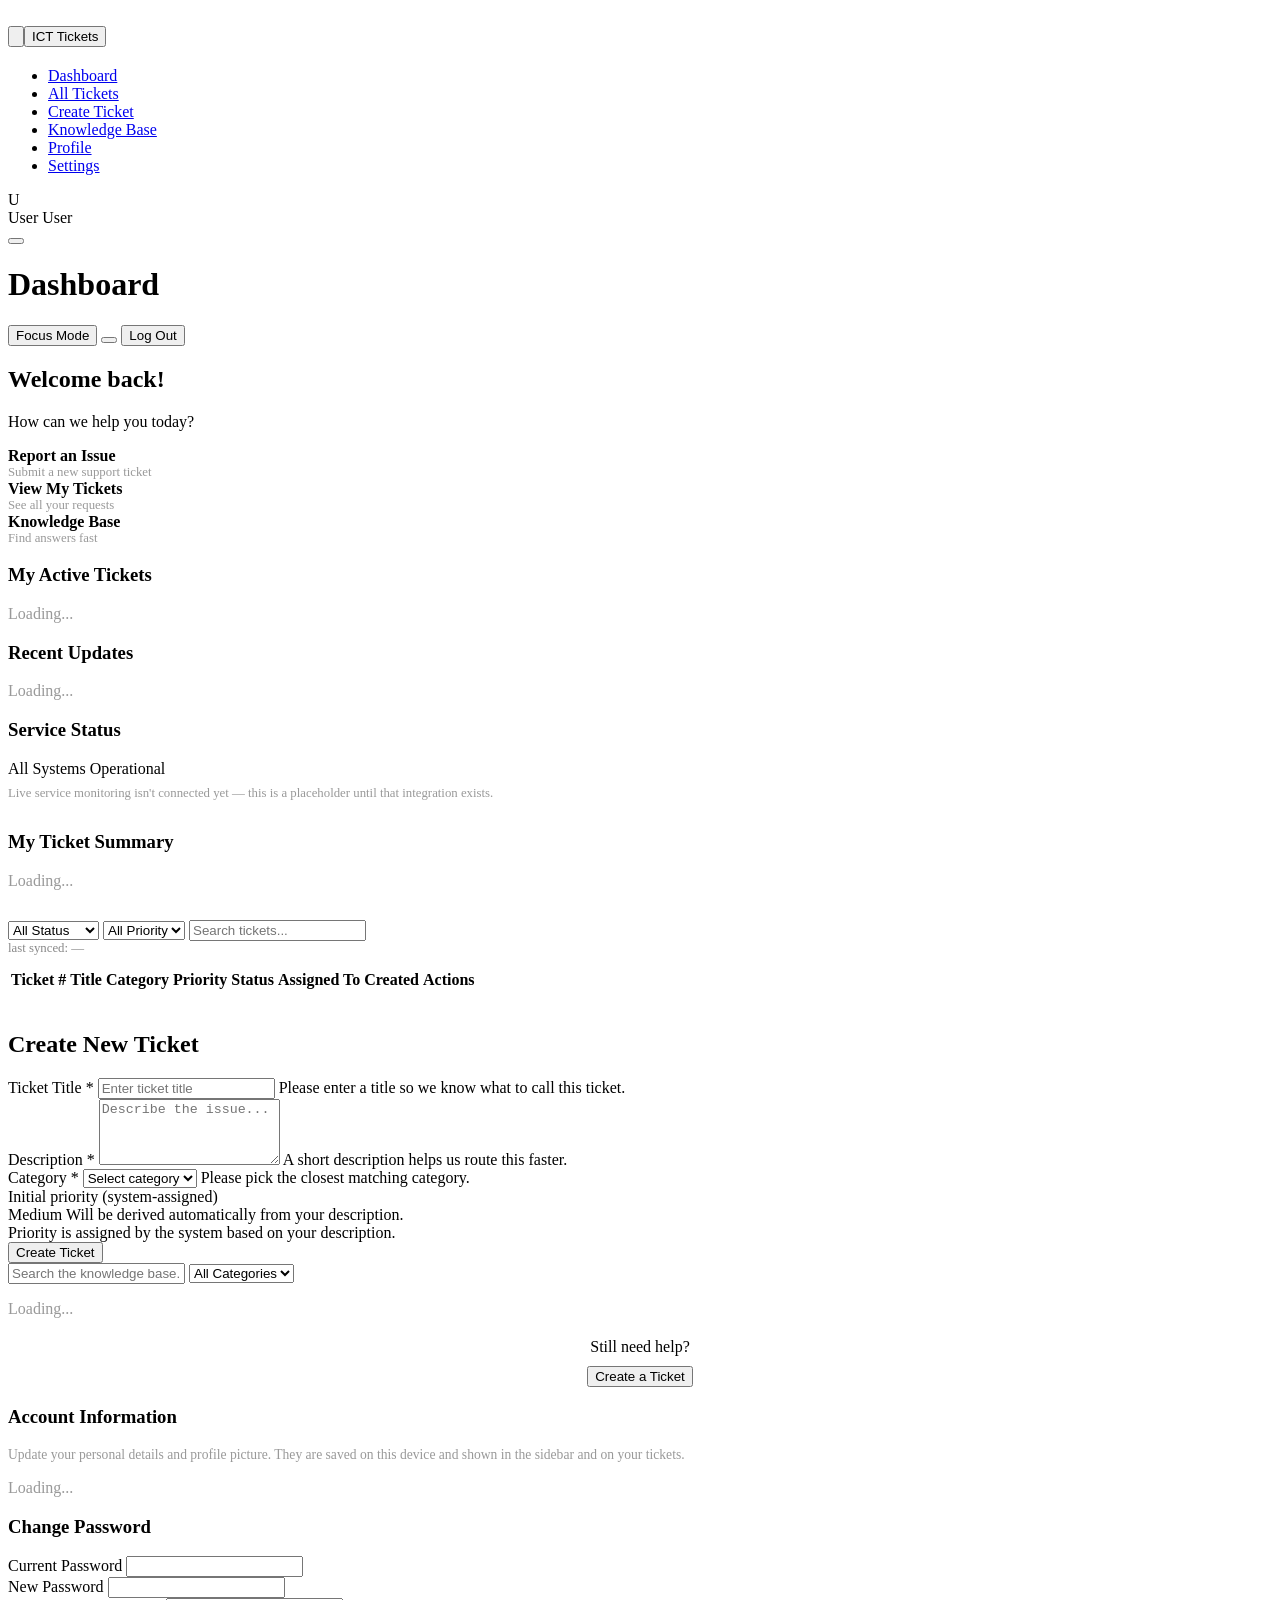
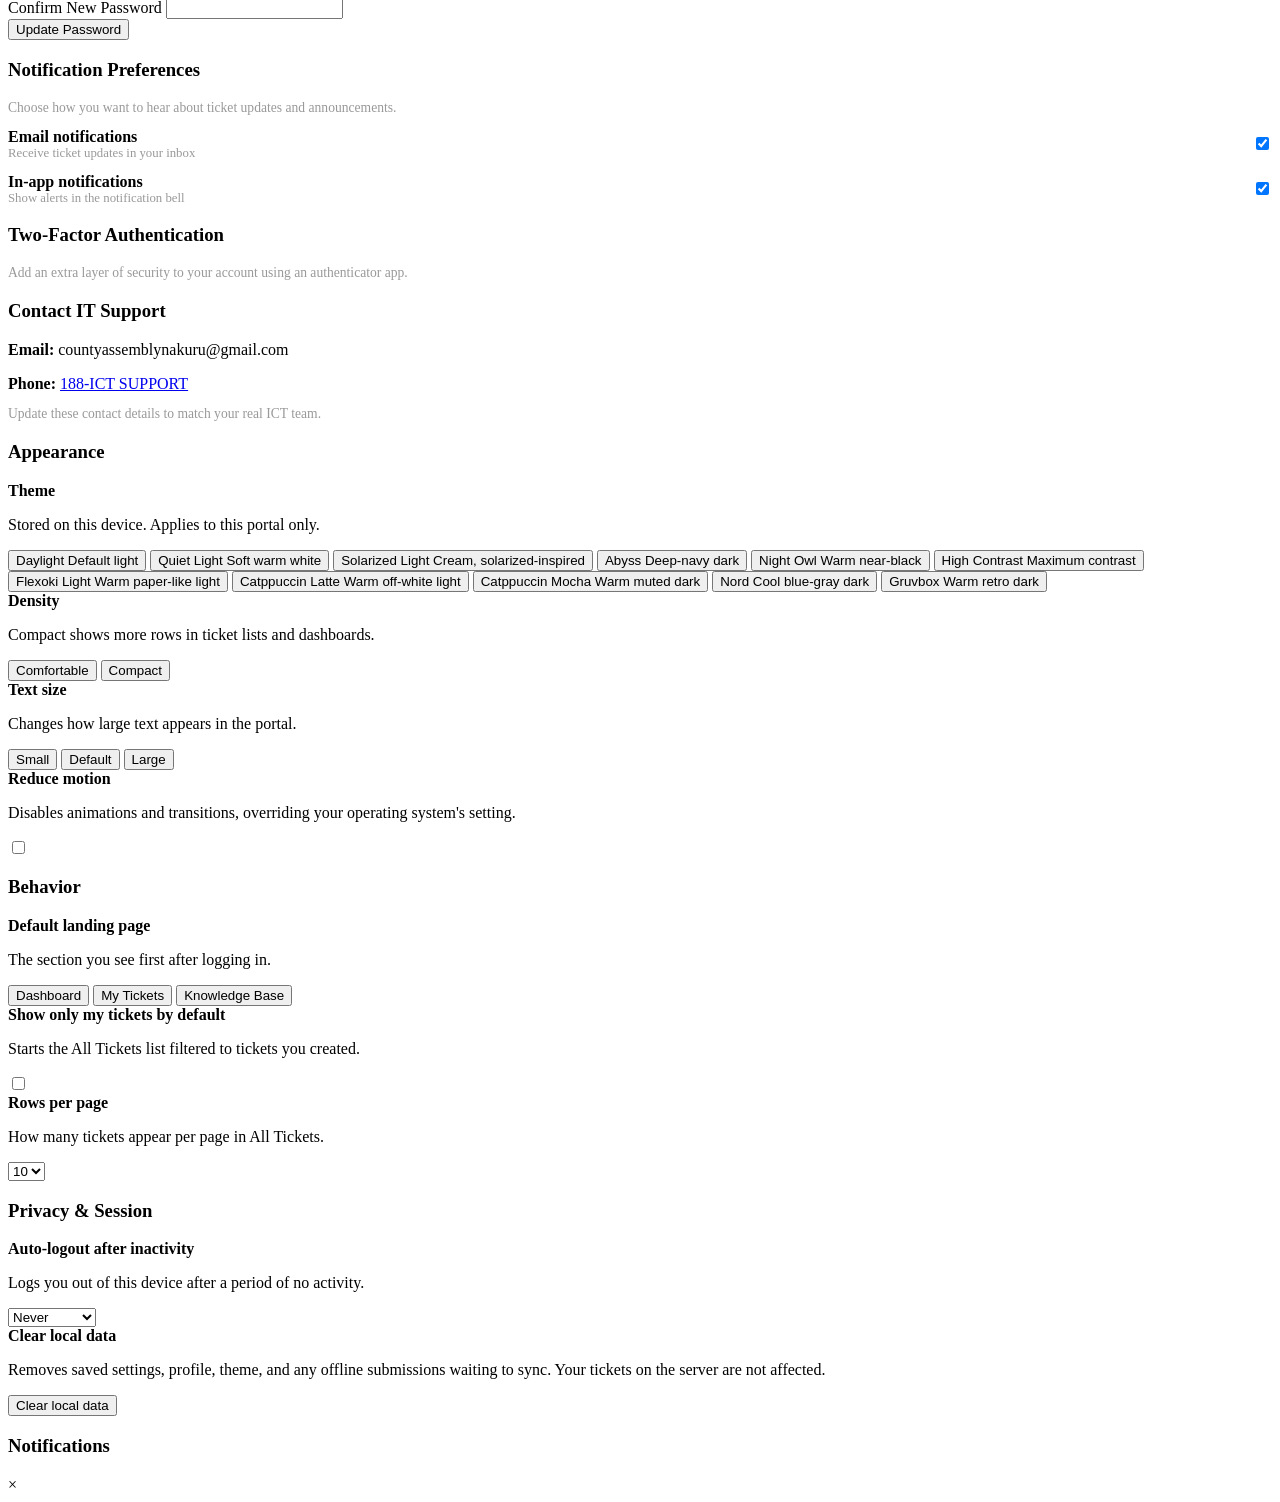
==== frontend/user/index.html @ a9d57839 "feat: update portal flows, branding, and security" ====
<!DOCTYPE html>
<html lang="en">
<head>
    <meta charset="UTF-8">
    <meta name="viewport" content="width=device-width, initial-scale=1.0">
    <title>ICT E-Ticketing System - User Portal</title>
    <link rel="icon" type="image/jpeg" href="/shared/assets/logo/county%20logo%20dark.jpg">
    <!-- IDLE — costs money when enabled (paid push provider). Runtime flag read
         by maybePushNotify() in user/js/app.js. False = no push, no network call. -->
    <script>window.__PUSH_ENABLED = false;</script>
    <link rel="stylesheet" href="/shared/css/style.css">
    <script>
        /* Pre-paint restore (FOUC guard): theme + sidebar state on <html>.
           No network, no layout work. SidebarManager syncs from here. */
        (function () {
            try {
                var el = document.documentElement;
                var t = localStorage.getItem('user_theme');
                if (!t) { var legacy = localStorage.getItem('theme'); if (legacy) { t = legacy; localStorage.setItem('user_theme', legacy); } }
                var themes = { 'daylight': 1, 'quiet-light': 1, 'solarized-light': 1, 'abyss': 1, 'night-owl': 1, 'high-contrast': 1, 'flexoki-light': 1, 'catppuccin-latte': 1, 'catppuccin-mocha': 1, 'nord': 1, 'gruvbox': 1 };
                var name = themes[t] ? t : (t === 'dark' ? 'abyss' : 'daylight');
                el.setAttribute('data-theme', name);
                if (name === 'abyss' || name === 'night-owl' || name === 'high-contrast' || name === 'catppuccin-mocha' || name === 'nord' || name === 'gruvbox') el.classList.add('dark-theme');
                var state = localStorage.getItem('sidebar:state');
                if (!state) {
                    if (localStorage.getItem('sidebarMode') === 'rail' || sessionStorage.getItem('sidebarCollapsed') === 'true') state = 'mini';
                    else state = 'expanded';
                }
                var small = window.matchMedia('(max-width: 768px)').matches;
                var midsize = !small && window.matchMedia('(max-width: 1024px)').matches;
                if (!small && (midsize || state === 'mini')) el.classList.add('sidebar-mini');
            } catch (e) {}
        })();
    </script>
    <script src="/vendor/qrcode.min.js"></script>
</head>
<body>
    <div id="offlineBanner" style="display:none;align-items:center;justify-content:center;gap:8px;padding:10px 16px;background:var(--danger,#dc2626);color:#ffffff;font-size:0.9rem;font-weight:500;" role="status">
        <i data-icon="wifi" aria-hidden="true" style="transform:rotate(180deg);"></i> You are offline — your ticket submission will be saved and sent when you reconnect.
    </div>
    <div id="sidebarBackdrop" class="sidebar-backdrop" aria-hidden="true"></div>
    <div class="app-container">
        <aside class="sidebar" id="sidebar" role="navigation" aria-label="Sidebar" tabindex="-1" data-brand="ict">
            <div class="sidebar-header">
                <h2><button id="toggleSidebar" class="sidebar-brand-toggle" type="button" aria-label="Toggle sidebar" aria-controls="sidebar" aria-expanded="false"><img class="sidebar-brand-logo" src="/shared/assets/logo/nakuru%20county%20logo.png" alt=""></button><button id="sidebarBrandLabel" class="sidebar-brand-label" type="button" aria-controls="sidebar" aria-expanded="false"><span>ICT Tickets</span></button></h2>
            </div>
            <nav class="sidebar-nav">
                <ul>
                    <li class="active" data-section="dashboard">
                        <a href="#/dashboard" aria-current="page"><i data-icon="chart-pie" aria-hidden="true"></i><span>Dashboard</span></a>
                    </li>
                    <li data-section="tickets">
                        <a href="#/tickets"><i data-icon="list" aria-hidden="true"></i><span>All Tickets</span></a>
                    </li>
                    <li data-section="create">
                        <a href="#/create"><i data-icon="plus-circle" aria-hidden="true"></i><span>Create Ticket</span></a>
                    </li>
                    <li data-section="knowledge">
                        <a href="#/knowledge"><i data-icon="book" aria-hidden="true"></i><span>Knowledge Base</span></a>
                    </li>
                    <li data-section="profile">
                        <a href="#/profile"><i data-icon="user" aria-hidden="true"></i><span>Profile</span></a>
                    </li>
                    <li data-section="settings">
                        <a href="#/settings"><i data-icon="sliders-h" aria-hidden="true"></i><span>Settings</span></a>
                    </li>
                </ul>
            </nav>
            <div class="sidebar-footer">
                <div class="sidebar-avatar" id="sidebarAvatar" aria-hidden="true">U</div>
                <div class="identity-text">
                    <span class="identity-name" id="sidebarUserName">User</span>
                    <span class="identity-role" id="sidebarUserRole">User</span>
                </div>
            </div>
        </aside>

        <main class="main-content">
            <header class="top-header">
                <div class="header-left">
                    <button id="toggleSidebarMobile" class="btn-icon header-menu-toggle" type="button" aria-label="Toggle navigation" aria-controls="sidebar" aria-expanded="false"><i data-icon="bars" aria-hidden="true"></i></button>
                    <h1 id="pageTitle">Dashboard</h1>
                </div>
                <div class="header-right">
                    <button class="btn-secondary btn-sm" id="focusModeToggleBtn" data-tooltip="Reduce visual clutter and motion">
                        <i data-icon="eye" aria-hidden="true"></i> Focus Mode
                    </button>
                    <button type="button" class="notification-badge" id="notificationBell" aria-label="Notifications" aria-haspopup="true" aria-expanded="false" data-tooltip="Notifications">
                        <i data-icon="bell" aria-hidden="true"></i>
                        <span class="badge" id="notificationBadge" style="display:none;">0</span>
                    </button>
                    <span class="visually-hidden" id="notificationA11yAnnounce" aria-live="polite"></span>
                    <button class="btn-secondary btn-sm" id="logoutBtn">
                        <i data-icon="sign-out-alt" aria-hidden="true"></i> Log Out
                    </button>
                </div>
            </header>

            <div class="notification-dropdown" id="notificationDropdown" style="display:none;" role="dialog" aria-modal="false" aria-labelledby="notificationTitle">
                <div class="notification-dropdown-header">
                    <span class="notification-title" id="notificationTitle">
                        Notifications
                        <span class="notification-unread-pill" id="notificationUnreadPill" hidden></span>
                    </span>
                    <button type="button" class="notification-header-action" id="markAllRead" onclick="app.markAllNotificationsRead()">Mark all read</button>
                </div>
                <div class="notification-tabs" aria-label="Filter notifications">
                    <button type="button" class="notification-tab" id="notificationTabAll" aria-pressed="true" data-filter="all" onclick="app.setNotificationFilter('all')">All</button>
                    <button type="button" class="notification-tab" id="notificationTabUnread" aria-pressed="false" data-filter="unread" onclick="app.setNotificationFilter('unread')">Unread <span class="notification-tab-count" id="notificationUnreadTabCount" hidden></span></button>
                </div>
                <div id="notificationList" aria-label="Notifications list"></div>
                <div class="notification-footer">
                    <span class="notification-last-synced" id="notificationLastSynced" hidden></span>
                </div>
            </div>

            <section id="dashboard" class="content-section active">
                <div class="welcome-banner">
                    <h2 id="welcomeMessage">Welcome back!</h2>
                    <p>How can we help you today?</p>
                </div>

                <div class="quick-actions">
                    <div class="quick-action-btn" id="quickReportIssue">
                        <i data-icon="plus-circle" aria-hidden="true"></i>
                        <div>
                            <strong>Report an Issue</strong>
                            <div style="font-size:0.8rem;color:#999;">Submit a new support ticket</div>
                        </div>
                    </div>
                    <div class="quick-action-btn" id="quickViewTickets">
                        <i data-icon="list" aria-hidden="true"></i>
                        <div>
                            <strong>View My Tickets</strong>
                            <div style="font-size:0.8rem;color:#999;">See all your requests</div>
                        </div>
                    </div>
                    <div class="quick-action-btn" id="quickKnowledgeBase">
                        <i data-icon="book" aria-hidden="true"></i>
                        <div>
                            <strong>Knowledge Base</strong>
                            <div style="font-size:0.8rem;color:#999;">Find answers fast</div>
                        </div>
                    </div>
                </div>

                <div class="personal-panels">
                    <div class="chart-card">
                        <h3>My Active Tickets</h3>
                        <div id="myActiveTickets">
                            <p style="color:#999;">Loading...</p>
                        </div>
                    </div>
                    <div class="chart-card">
                        <h3>Recent Updates</h3>
                        <div id="recentUpdates">
                            <p style="color:#999;">Loading...</p>
                        </div>
                    </div>
                </div>

                <div class="chart-card" style="margin-bottom:30px;">
                    <h3>Service Status</h3>
                    <div class="service-status-badge">
                        <span class="dot"></span> All Systems Operational
                    </div>
                    <p style="font-size:0.8rem;color:#999;margin-top:8px;">
                        Live service monitoring isn't connected yet — this is a placeholder until that integration exists.
                    </p>
                </div>

                <div class="chart-card" style="margin-bottom:30px;">
                    <h3>My Ticket Summary</h3>
                    <div id="myTicketSummary" style="margin-top:10px;color:#555;">
                        <p style="color:#999;">Loading...</p>
                    </div>
                </div>
            </section>

            <section id="tickets" class="content-section">
                <div class="section-header">
                    <div class="filter-controls">
                        <select id="statusFilter">
                            <option value="all">All Status</option>
                            <option value="open">Open</option>
                            <option value="in_progress">In Progress</option>
                            <option value="resolved">Resolved</option>
                        </select>
                        <select id="priorityFilter">
                            <option value="all">All Priority</option>
                            <option value="high">High</option>
                            <option value="medium">Medium</option>
                            <option value="low">Low</option>
                        </select>
                        <input type="text" id="searchTicket" placeholder="Search tickets...">
                    </div>
                </div>
                <div style="display:flex;align-items:center;gap:12px;margin-bottom:12px;flex-wrap:wrap;">
                    <span id="pendingBadge" style="display:none;align-items:center;gap:6px;padding:4px 10px;border-radius:var(--radius-sm,6px);background:var(--warning-light,#fef3c7);color:var(--warning-dark,#b45309);font-size:0.8rem;font-weight:600;"></span>
                    <span id="lastSynced" style="font-size:0.8rem;color:var(--text-muted,#888888);">last synced: —</span>
                </div>
                <div class="table-container">
                    <table class="ticket-table">
                        <thead>
                            <tr>
                                <th data-sort="ticket_number">Ticket # <i data-icon="sort" aria-hidden="true"></i></th>
                                <th data-sort="title">Title <i data-icon="sort" aria-hidden="true"></i></th>
                                <th data-sort="category">Category <i data-icon="sort" aria-hidden="true"></i></th>
                                <th data-sort="priority">Priority <i data-icon="sort" aria-hidden="true"></i></th>
                                <th data-sort="status">Status <i data-icon="sort" aria-hidden="true"></i></th>
                                <th data-sort="assigned_to">Assigned To <i data-icon="sort" aria-hidden="true"></i></th>
                                <th data-sort="created_at">Created <i data-icon="sort" aria-hidden="true"></i></th>
                                <th>Actions</th>
                            </tr>
                        </thead>
                        <tbody id="ticketTableBody"></tbody>
                    </table>
                </div>
                <div id="paginationControls" style="display:flex;justify-content:center;align-items:center;gap:15px;margin-top:20px;"></div>
            </section>

            <section id="create" class="content-section">
                <div class="create-ticket-form">
                    <h2>Create New Ticket</h2>
                    <form id="ticketForm">
                        <div class="form-group" id="titleGroup">
                            <label for="title">Ticket Title *</label>
                            <input type="text" id="title" required placeholder="Enter ticket title">
                            <span class="field-error">Please enter a title so we know what to call this ticket.</span>
                        </div>
                        <div class="form-group" id="descriptionGroup">
                            <label for="description">Description *</label>
                            <textarea id="description" required rows="4" placeholder="Describe the issue..."></textarea>
                            <span class="field-error">A short description helps us route this faster.</span>
                        </div>
                        <div class="form-row">
                            <div class="form-group" id="categoryGroup">
                                <label for="category">Category *</label>
                                <select id="category" required>
                                    <option value="">Select category</option>
                                </select>
                                <span class="field-error">Please pick the closest matching category.</span>
                            </div>
                            <div class="form-group" id="priorityDerivedGroup">
                                <label>Initial priority (system-assigned)</label>
                                <div id="priorityDerived" class="priority-derived" aria-live="polite">
                                    <span class="priority-badge medium">Medium</span>
                                    <span class="priority-derived-note">Will be derived automatically from your description.</span>
                                </div>
                                <span class="field-error">Priority is assigned by the system based on your description.</span>
                            </div>
                        </div>
                        <button type="submit" class="btn-primary">
                            <i data-icon="paper-plane" aria-hidden="true"></i> Create Ticket
                        </button>
                    </form>
                </div>
            </section>

            <section id="knowledge" class="content-section">
                <div class="section-header">
                    <div class="filter-controls">
                        <input type="text" id="kbSearch" placeholder="Search the knowledge base...">
                        <select id="kbCategoryFilter">
                            <option value="all">All Categories</option>
                            <option value="account">Account</option>
                            <option value="hardware">Hardware</option>
                            <option value="software">Software</option>
                            <option value="network">Network</option>
                            <option value="security">Security</option>
                        </select>
                    </div>
                </div>

                <div id="kbArticleList" class="personal-panels" style="grid-template-columns: 1fr;">
                    <p style="color:#999;">Loading...</p>
                </div>
                <div class="chart-card" style="text-align:center;margin-top:20px;">
                    <p style="margin-bottom:10px;">Still need help?</p>
                    <button class="btn-primary" onclick="app.switchSection('create')">
                        <i data-icon="plus-circle" aria-hidden="true"></i> Create a Ticket
                    </button>
                </div>
            </section>
            
            <section id="profile" class="content-section">
                <div class="personal-panels" style="grid-template-columns: 1fr 1fr;">
                    <div class="chart-card" style="grid-column:1 / -1;">
                        <h3>Account Information</h3>
                        <p style="font-size:0.85rem;color:#999;margin-bottom:14px;">Update your personal details and profile picture. They are saved on this device and shown in the sidebar and on your tickets.</p>
                        <div id="accountInfo"><p style="color:#999;">Loading...</p></div>
                    </div>
                    <div class="chart-card">
                        <h3>Change Password</h3>
                        <form id="passwordForm">
                            <div class="form-group password-field" data-password-field data-mode="enter">
                                <label for="currentPassword">Current Password</label>
                                <input type="password" id="currentPassword" required autocomplete="current-password">
                            </div>
                            <div class="form-group password-field" data-password-field data-mode="create" data-length="16">
                                <label for="newPassword">New Password</label>
                                <input type="password" id="newPassword" required minlength="8" autocomplete="new-password">
                            </div>
                            <div class="form-group password-field" data-password-field data-mode="confirm">
                                <label for="confirmPassword">Confirm New Password</label>
                                <input type="password" id="confirmPassword" required minlength="8" autocomplete="new-password">
                            </div>
                            <button type="submit" class="btn-primary">Update Password</button>
                        </form>
                    </div>
                <div class="chart-card">
                        <h3>Notification Preferences</h3>
                        <p style="font-size:0.85rem;color:#999;margin-bottom:12px;">Choose how you want to hear about ticket updates and announcements.</p>
                        <div style="display:flex;flex-direction:column;gap:12px;">
                            <label style="display:flex;justify-content:space-between;align-items:center;cursor:pointer;gap:12px;">
                                <span><strong>Email notifications</strong><div style="font-size:0.8rem;color:#999;">Receive ticket updates in your inbox</div></span>
                                <span class="toggle-switch"><input type="checkbox" id="prefEmail" checked><span class="slider"></span></span>
                            </label>
                            <label style="display:flex;justify-content:space-between;align-items:center;cursor:pointer;gap:12px;">
                                <span><strong>In-app notifications</strong><div style="font-size:0.8rem;color:#999;">Show alerts in the notification bell</div></span>
                                <span class="toggle-switch"><input type="checkbox" id="prefInApp" checked><span class="slider"></span></span>
                            </label>
                            <p id="prefSaveMsg" style="font-size:0.8rem;color:var(--success,#22c55e);display:none;">Preferences saved.</p>
                        </div>
                    </div>
                    <div class="chart-card">
                        <h3>Two-Factor Authentication</h3>
                        <div id="twofaPanel">
                            <p style="font-size:0.85rem;color:#999;margin-bottom:12px;">Add an extra layer of security to your account using an authenticator app.</p>
                            <div id="twofaState"></div>
                        </div>
                    </div>
                </div>
                
                <div class="chart-card">
                    <h3>Contact IT Support</h3>
                    <p style="margin-bottom:8px;"><strong>Email:</strong> countyassemblynakuru@gmail.com</p>
                    <p style="margin-bottom:8px;"><strong>Phone:</strong> <a href="tel:+254700000000">188-ICT SUPPORT</a></p>
                    <p style="color:#999;font-size:0.85rem;">Update these contact details to match your real ICT team.</p>
                </div>
            </section>

            <section id="settings" class="content-section">
                <div class="personal-panels" style="grid-template-columns: 1fr 1fr;">
                    <div class="chart-card" style="grid-column:1 / -1;">
                        <h3>Appearance</h3>
                        <div class="setting-group">
                            <div class="setting-row setting-row-stack">
                            <div class="setting-label">
                                <strong>Theme</strong>
                                <p>Stored on this device. Applies to this portal only.</p>
                            </div>
                            <div class="theme-picker" id="themeControl" role="radiogroup" aria-label="Theme">
                                <button type="button" class="theme-card" role="radio" data-theme="daylight" aria-checked="false">
                                    <span class="tc-preview" aria-hidden="true">
                                        <span class="tc-swatch tc-swatch-surface"></span>
                                        <span class="tc-swatch tc-swatch-text"></span>
                                        <span class="tc-swatch tc-swatch-accent"></span>
                                    </span>
                                    <span class="tc-name">Daylight</span>
                                    <span class="tc-desc">Default light</span>
                                </button>
                                <button type="button" class="theme-card" role="radio" data-theme="quiet-light" aria-checked="false">
                                    <span class="tc-preview" aria-hidden="true">
                                        <span class="tc-swatch tc-swatch-surface"></span>
                                        <span class="tc-swatch tc-swatch-text"></span>
                                        <span class="tc-swatch tc-swatch-accent"></span>
                                    </span>
                                    <span class="tc-name">Quiet Light</span>
                                    <span class="tc-desc">Soft warm white</span>
                                </button>
                                <button type="button" class="theme-card" role="radio" data-theme="solarized-light" aria-checked="false">
                                    <span class="tc-preview" aria-hidden="true">
                                        <span class="tc-swatch tc-swatch-surface"></span>
                                        <span class="tc-swatch tc-swatch-text"></span>
                                        <span class="tc-swatch tc-swatch-accent"></span>
                                    </span>
                                    <span class="tc-name">Solarized Light</span>
                                    <span class="tc-desc">Cream, solarized-inspired</span>
                                </button>
                                <button type="button" class="theme-card" role="radio" data-theme="abyss" aria-checked="false">
                                    <span class="tc-preview" aria-hidden="true">
                                        <span class="tc-swatch tc-swatch-surface"></span>
                                        <span class="tc-swatch tc-swatch-text"></span>
                                        <span class="tc-swatch tc-swatch-accent"></span>
                                    </span>
                                    <span class="tc-name">Abyss</span>
                                    <span class="tc-desc">Deep-navy dark</span>
                                </button>
                                <button type="button" class="theme-card" role="radio" data-theme="night-owl" aria-checked="false">
                                    <span class="tc-preview" aria-hidden="true">
                                        <span class="tc-swatch tc-swatch-surface"></span>
                                        <span class="tc-swatch tc-swatch-text"></span>
                                        <span class="tc-swatch tc-swatch-accent"></span>
                                    </span>
                                    <span class="tc-name">Night Owl</span>
                                    <span class="tc-desc">Warm near-black</span>
                                </button>
                                <button type="button" class="theme-card" role="radio" data-theme="high-contrast" aria-checked="false">
                                    <span class="tc-preview" aria-hidden="true">
                                        <span class="tc-swatch tc-swatch-surface"></span>
                                        <span class="tc-swatch tc-swatch-text"></span>
                                        <span class="tc-swatch tc-swatch-accent"></span>
                                    </span>
                                    <span class="tc-name">High Contrast</span>
                                    <span class="tc-desc">Maximum contrast</span>
                                </button>
                                <button type="button" class="theme-card" role="radio" data-theme="flexoki-light" aria-checked="false">
                                    <span class="tc-preview" aria-hidden="true">
                                        <span class="tc-swatch tc-swatch-surface"></span>
                                        <span class="tc-swatch tc-swatch-text"></span>
                                        <span class="tc-swatch tc-swatch-accent"></span>
                                    </span>
                                    <span class="tc-name">Flexoki Light</span>
                                    <span class="tc-desc">Warm paper-like light</span>
                                </button>
                                <button type="button" class="theme-card" role="radio" data-theme="catppuccin-latte" aria-checked="false">
                                    <span class="tc-preview" aria-hidden="true">
                                        <span class="tc-swatch tc-swatch-surface"></span>
                                        <span class="tc-swatch tc-swatch-text"></span>
                                        <span class="tc-swatch tc-swatch-accent"></span>
                                    </span>
                                    <span class="tc-name">Catppuccin Latte</span>
                                    <span class="tc-desc">Warm off-white light</span>
                                </button>
                                <button type="button" class="theme-card" role="radio" data-theme="catppuccin-mocha" aria-checked="false">
                                    <span class="tc-preview" aria-hidden="true">
                                        <span class="tc-swatch tc-swatch-surface"></span>
                                        <span class="tc-swatch tc-swatch-text"></span>
                                        <span class="tc-swatch tc-swatch-accent"></span>
                                    </span>
                                    <span class="tc-name">Catppuccin Mocha</span>
                                    <span class="tc-desc">Warm muted dark</span>
                                </button>
                                <button type="button" class="theme-card" role="radio" data-theme="nord" aria-checked="false">
                                    <span class="tc-preview" aria-hidden="true">
                                        <span class="tc-swatch tc-swatch-surface"></span>
                                        <span class="tc-swatch tc-swatch-text"></span>
                                        <span class="tc-swatch tc-swatch-accent"></span>
                                    </span>
                                    <span class="tc-name">Nord</span>
                                    <span class="tc-desc">Cool blue-gray dark</span>
                                </button>
                                <button type="button" class="theme-card" role="radio" data-theme="gruvbox" aria-checked="false">
                                    <span class="tc-preview" aria-hidden="true">
                                        <span class="tc-swatch tc-swatch-surface"></span>
                                        <span class="tc-swatch tc-swatch-text"></span>
                                        <span class="tc-swatch tc-swatch-accent"></span>
                                    </span>
                                    <span class="tc-name">Gruvbox</span>
                                    <span class="tc-desc">Warm retro dark</span>
                                </button>
                            </div>
                        </div>
                            <div class="setting-row">
                                <div class="setting-label">
                                    <strong>Density</strong>
                                    <p>Compact shows more rows in ticket lists and dashboards.</p>
                                </div>
                                <div class="setting-control">
                                    <div class="segmented" id="densityControl" role="radiogroup" aria-label="Density">
                                        <button type="button" role="radio" aria-checked="true" data-value="comfortable">Comfortable</button>
                                        <button type="button" role="radio" aria-checked="false" data-value="compact">Compact</button>
                                    </div>
                                </div>
                            </div>
                            <div class="setting-row">
                                <div class="setting-label">
                                    <strong>Text size</strong>
                                    <p>Changes how large text appears in the portal.</p>
                                </div>
                                <div class="setting-control">
                                    <div class="segmented" id="textSizeControl" role="radiogroup" aria-label="Text size">
                                        <button type="button" role="radio" aria-checked="false" data-value="small">Small</button>
                                        <button type="button" role="radio" aria-checked="true" data-value="default">Default</button>
                                        <button type="button" role="radio" aria-checked="false" data-value="large">Large</button>
                                    </div>
                                </div>
                            </div>
                            <div class="setting-row">
                                <div class="setting-label">
                                    <strong>Reduce motion</strong>
                                    <p>Disables animations and transitions, overriding your operating system's setting.</p>
                                </div>
                                <div class="setting-control">
                                    <label class="toggle-switch" title="Reduce motion">
                                        <input type="checkbox" id="reduceMotionToggle" aria-label="Reduce motion">
                                        <span class="slider"></span>
                                    </label>
                                </div>
                            </div>
                        </div>
                    </div>
                    <div class="chart-card">
                        <h3>Behavior</h3>
                        <div class="setting-group">
                            <div class="setting-row">
                                <div class="setting-label">
                                    <strong>Default landing page</strong>
                                    <p>The section you see first after logging in.</p>
                                </div>
                                <div class="setting-control">
                                    <div class="segmented" id="landingControl" role="radiogroup" aria-label="Default landing page">
                                        <button type="button" role="radio" aria-checked="true" data-value="dashboard">Dashboard</button>
                                        <button type="button" role="radio" aria-checked="false" data-value="tickets">My Tickets</button>
                                        <button type="button" role="radio" aria-checked="false" data-value="knowledge">Knowledge Base</button>
                                    </div>
                                </div>
                            </div>
                            <div class="setting-row">
                                <div class="setting-label">
                                    <strong>Show only my tickets by default</strong>
                                    <p>Starts the All Tickets list filtered to tickets you created.</p>
                                </div>
                                <div class="setting-control">
                                    <label class="toggle-switch" title="Show only my tickets by default">
                                        <input type="checkbox" id="myTicketsToggle" aria-label="Show only my tickets by default">
                                        <span class="slider"></span>
                                    </label>
                                </div>
                            </div>
                            <div class="setting-row">
                                <div class="setting-label">
                                    <strong>Rows per page</strong>
                                    <p>How many tickets appear per page in All Tickets.</p>
                                </div>
                                <div class="setting-control">
                                    <select id="pageSizeSelect" aria-label="Rows per page">
                                        <option value="10">10</option>
                                        <option value="25">25</option>
                                        <option value="50">50</option>
                                    </select>
                                </div>
                            </div>
                        </div>
                    </div>
                    <div class="chart-card">
                        <h3>Privacy &amp; Session</h3>
                        <div class="setting-group">
                            <div class="setting-row">
                                <div class="setting-label">
                                    <strong>Auto-logout after inactivity</strong>
                                    <p>Logs you out of this device after a period of no activity.</p>
                                </div>
                                <div class="setting-control">
                                    <select id="idleLogoutSelect" aria-label="Auto-logout after inactivity">
                                        <option value="0">Never</option>
                                        <option value="15">15 minutes</option>
                                        <option value="30">30 minutes</option>
                                        <option value="60">1 hour</option>
                                    </select>
                                </div>
                            </div>
                            <div class="setting-row">
                                <div class="setting-label">
                                    <strong>Clear local data</strong>
                                    <p>Removes saved settings, profile, theme, and any offline submissions waiting to sync. Your tickets on the server are not affected.</p>
                                </div>
                                <div class="setting-control">
                                    <button type="button" class="btn-danger-outline" id="clearLocalDataBtn">
                                        <i data-icon="trash" aria-hidden="true"></i> Clear local data
                                    </button>
                                </div>
                            </div>
                        </div>
                    </div>
                    <div class="chart-card">
                        <h3>Notifications</h3>
                        <div id="notificationPrefs" data-notification-prefs></div>
                    </div>
                </div>
            </section>

        </main>
    </div>

    

    <div id="ticketDetailModal" class="modal">
        <div class="modal-content" style="max-width:600px;">
            <span class="close" id="closeTicketDetail" aria-label="Close" role="button" tabindex="0">&times;</span>
            <div id="ticketDetailBody">
                <!-- populated dynamically -->
            </div>
        </div>
    </div>
    <script src="/shared/js/api.js"></script>
    <script src="/shared/js/events.js"></script>
    <script src="/shared/js/icons.js"></script>
    <script src="/shared/js/password-field.js"></script>
    <script src="/shared/js/notification-prefs.js"></script>
    <script src="/shared/js/offline-db.js"></script>
    <script src="/shared/js/sidebar.js"></script>
    <script src="/shared/js/session-dialog.js"></script>
    <script src="/user/js/app.js"></script>
    <script>
        // Register the offline-capability service worker. Scope '/' is honoured
        // because the backend sends Service-Worker-Allowed: / for sw.js.
        if ('serviceWorker' in navigator) {
            navigator.serviceWorker.register('/user/sw.js', { scope: '/' }).catch(function (error) {
                // Non-fatal: the portal works online regardless; offline queueing
                // still functions because the page catches network errors itself.
                console.warn('Service worker registration failed:', error);
            });
        }
    </script>
</body>
</html>
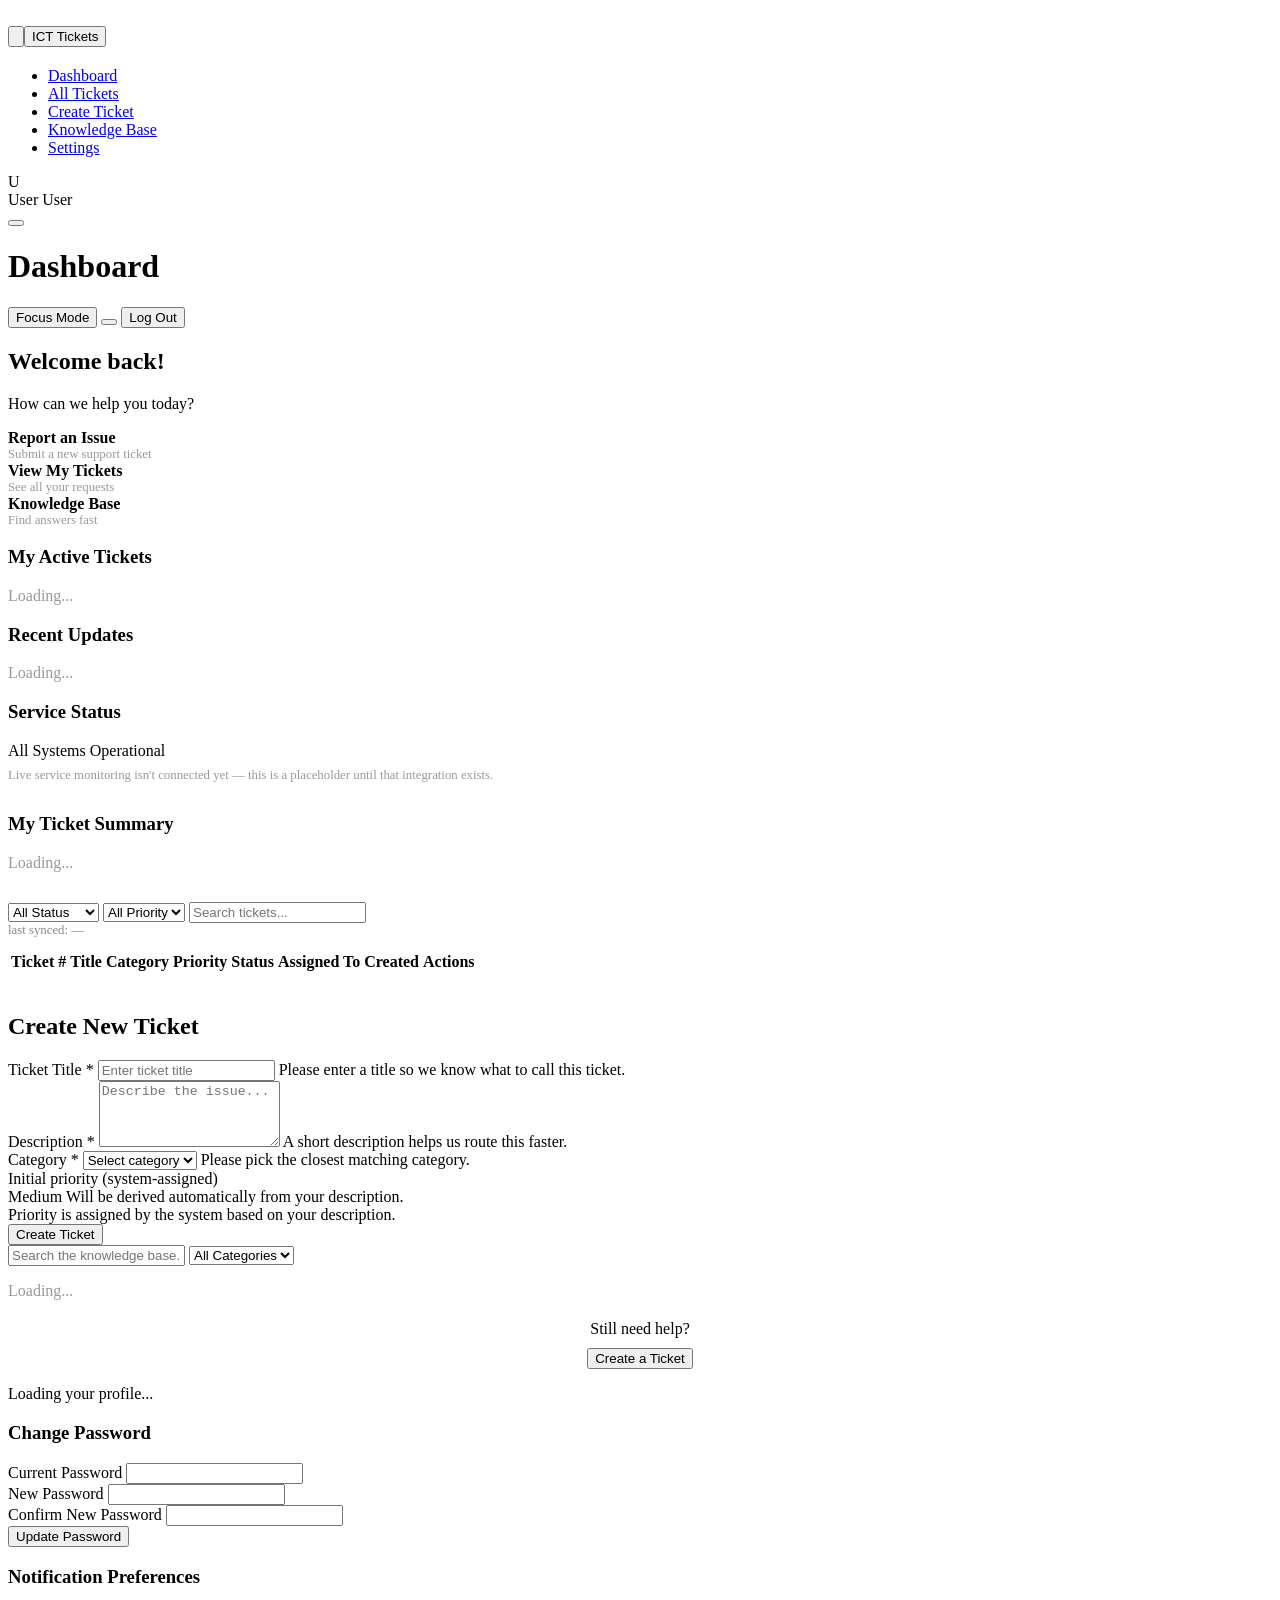
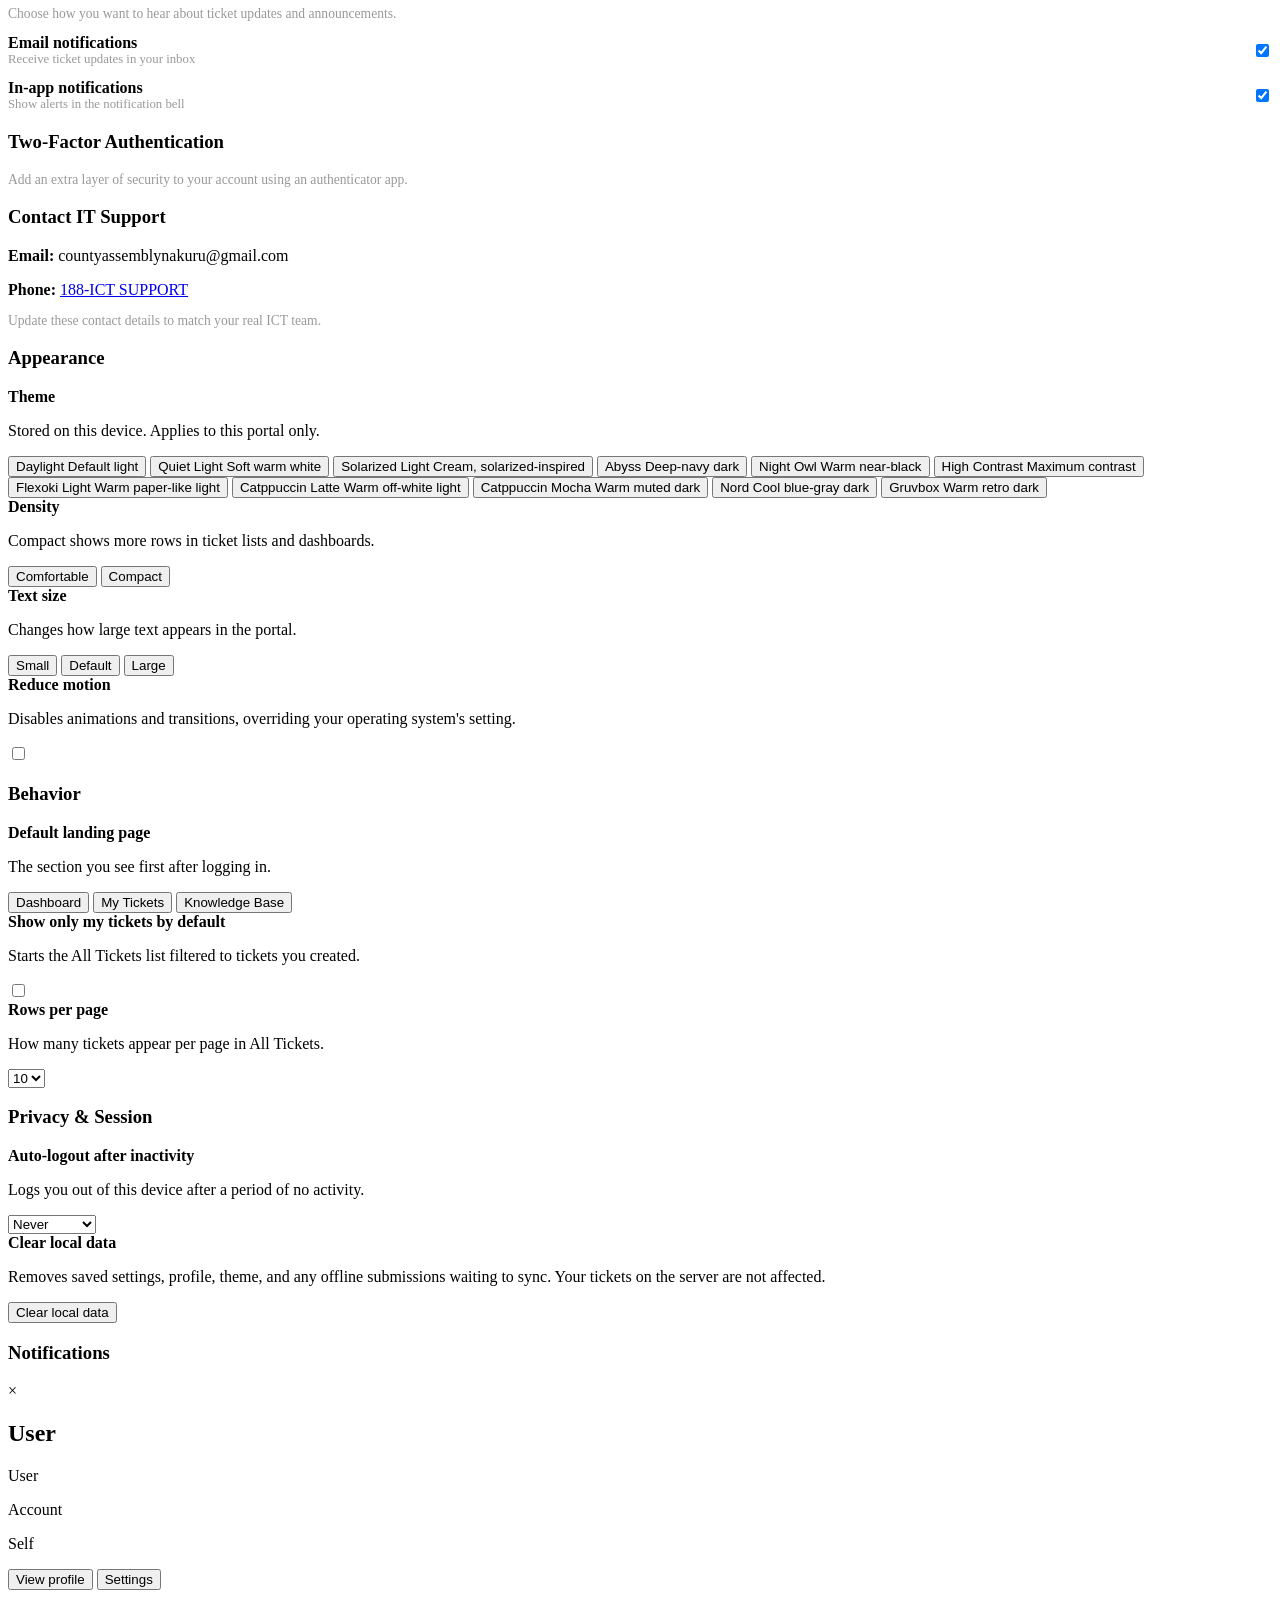
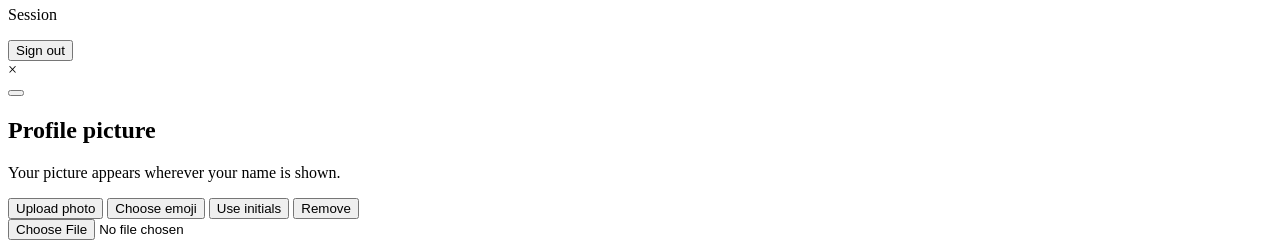
==== commit 0cd2324b: "feat: move user profile to sidebar footer with popup dialog - Remove Profile from sidebar navigation" ====
--- a/frontend/user/index.html
+++ b/frontend/user/index.html
@@ -58,19 +58,18 @@
                     <li data-section="knowledge">
                         <a href="#/knowledge"><i data-icon="book" aria-hidden="true"></i><span>Knowledge Base</span></a>
                     </li>
-                    <li data-section="profile">
-                        <a href="#/profile"><i data-icon="user" aria-hidden="true"></i><span>Profile</span></a>
-                    </li>
                     <li data-section="settings">
                         <a href="#/settings"><i data-icon="sliders-h" aria-hidden="true"></i><span>Settings</span></a>
                     </li>
                 </ul>
             </nav>
             <div class="sidebar-footer">
-                <div class="sidebar-avatar" id="sidebarAvatar" aria-hidden="true">U</div>
-                <div class="identity-text">
-                    <span class="identity-name" id="sidebarUserName">User</span>
-                    <span class="identity-role" id="sidebarUserRole">User</span>
+                <div id="identityLauncher" class="identity-launcher" role="button" tabindex="0" aria-controls="accountModal">
+                    <div class="sidebar-avatar" id="sidebarAvatar" aria-hidden="true">U</div>
+                    <div class="identity-text">
+                        <span class="identity-name" id="sidebarUserName">User</span>
+                        <span class="identity-role" id="sidebarUserRole">User</span>
+                    </div>
                 </div>
             </div>
         </aside>
@@ -285,10 +284,8 @@
             
             <section id="profile" class="content-section">
                 <div class="personal-panels" style="grid-template-columns: 1fr 1fr;">
-                    <div class="chart-card" style="grid-column:1 / -1;">
-                        <h3>Account Information</h3>
-                        <p style="font-size:0.85rem;color:#999;margin-bottom:14px;">Update your personal details and profile picture. They are saved on this device and shown in the sidebar and on your tickets.</p>
-                        <div id="accountInfo"><p style="color:#999;">Loading...</p></div>
+                    <div class="account-info-holder">
+                        <div id="accountInfo"><p class="profile-note">Loading your profile...</p></div>
                     </div>
                     <div class="chart-card">
                         <h3>Change Password</h3>
@@ -576,6 +573,52 @@
 
     
 
+    <!-- Account dialog: opened from the sidebar identity launcher. Shows profile navigation items. -->
+    <div id="accountModal" class="modal" role="dialog" aria-modal="true" aria-labelledby="accountModalName">
+        <div class="modal-content profile-card">
+            <span class="close" id="closeAccountModal" aria-label="Close account" role="button" tabindex="0">&times;</span>
+
+            <div class="profile-hero account-hero">
+                <div class="account-hero-body">
+                    <div class="profile-avatar-wrap">
+                        <span class="user-avatar profile-hero-avatar" id="accountModalAvatar" aria-hidden="true"></span>
+                    </div>
+                    <h2 class="profile-name" id="accountModalName">User</h2>
+                    <div class="profile-role"><span class="role-badge user" id="accountModalRole">User</span></div>
+                </div>
+            </div>
+
+            <div class="profile-card-section">
+                <p class="profile-section-title">Account</p>
+                <div class="profile-rows" id="accountInfoRows"></div>
+            </div>
+
+            <div class="profile-card-section">
+                <p class="profile-section-title">Self</p>
+                <div class="profile-rows">
+                    <button type="button" class="profile-row is-action" id="acctViewProfile">
+                        <span class="profile-row-main"><span class="profile-row-icon" data-icon="user" aria-hidden="true"></span>View profile</span>
+                        <span class="profile-row-chevron" data-icon="chevron-right" aria-hidden="true"></span>
+                    </button>
+                    <button type="button" class="profile-row is-action" id="acctSettings">
+                        <span class="profile-row-main"><span class="profile-row-icon" data-icon="sliders-h" aria-hidden="true"></span>Settings</span>
+                        <span class="profile-row-chevron" data-icon="chevron-right" aria-hidden="true"></span>
+                    </button>
+                </div>
+            </div>
+
+            <div class="profile-card-section">
+                <p class="profile-section-title">Session</p>
+                <div class="profile-rows">
+                    <button type="button" class="profile-row is-action is-danger" id="acctLogout">
+                        <span class="profile-row-main"><span class="profile-row-icon" data-icon="sign-out-alt" aria-hidden="true"></span>Sign out</span>
+                        <span class="profile-row-chevron" data-icon="chevron-right" aria-hidden="true"></span>
+                    </button>
+                </div>
+            </div>
+        </div>
+    </div>
+
     <div id="ticketDetailModal" class="modal">
         <div class="modal-content" style="max-width:600px;">
             <span class="close" id="closeTicketDetail" aria-label="Close" role="button" tabindex="0">&times;</span>
@@ -584,9 +627,46 @@
             </div>
         </div>
     </div>
+
+    <!-- Picture options. Opened from the avatar or the camera badge on the
+         Account Information card, so it comes after it in the DOM and paints
+         above it. Focus returns to whichever control opened it. -->
+    <div id="pictureModal" class="modal" role="dialog" aria-modal="true" aria-labelledby="pictureModalTitle">
+        <div class="modal-content profile-card picture-dialog">
+            <button type="button" class="sheet-back" id="pictureModalBack" aria-label="Back to profile">
+                <i data-icon="chevron-left" aria-hidden="true"></i>
+            </button>
+
+            <h2 class="sheet-title" id="pictureModalTitle">Profile picture</h2>
+            <p class="sheet-sub">Your picture appears wherever your name is shown.</p>
+
+            <div class="picture-options">
+                <button type="button" class="picture-option" id="userUploadAvatarBtn">
+                    <span class="picture-option-icon" data-icon="upload" aria-hidden="true"></span>Upload photo
+                </button>
+                <button type="button" class="picture-option" id="userEmojiAvatarBtn" aria-expanded="false" aria-controls="userEmojiPanel">
+                    <span class="picture-option-icon" data-icon="user" aria-hidden="true"></span>Choose emoji
+                </button>
+                <button type="button" class="picture-option" id="userEmojiClearBtn">
+                    <span class="picture-option-icon" data-icon="user-plus" aria-hidden="true"></span>Use initials
+                </button>
+                <button type="button" class="picture-option is-danger" id="userRemoveAvatarBtn">
+                    <span class="picture-option-icon" data-icon="trash" aria-hidden="true"></span>Remove
+                </button>
+            </div>
+
+            <div class="emoji-picker-panel picture-emoji" id="userEmojiPanel" hidden>
+                <p class="emoji-picker-hint">Pick a character instead. Choosing one replaces any photo on your account.</p>
+                <div id="userEmojiChoices" role="group" aria-label="Avatar emoji choices"></div>
+            </div>
+
+            <input type="file" id="userAvatarFileInput" accept="image/png,image/jpeg,image/gif,image/webp" class="is-visually-hidden" aria-label="Choose a profile picture">
+        </div>
+    </div>
     <script src="/shared/js/api.js"></script>
     <script src="/shared/js/events.js"></script>
     <script src="/shared/js/icons.js"></script>
+    <script src="/shared/js/emoji-picker.js"></script>
     <script src="/shared/js/password-field.js"></script>
     <script src="/shared/js/notification-prefs.js"></script>
     <script src="/shared/js/offline-db.js"></script>
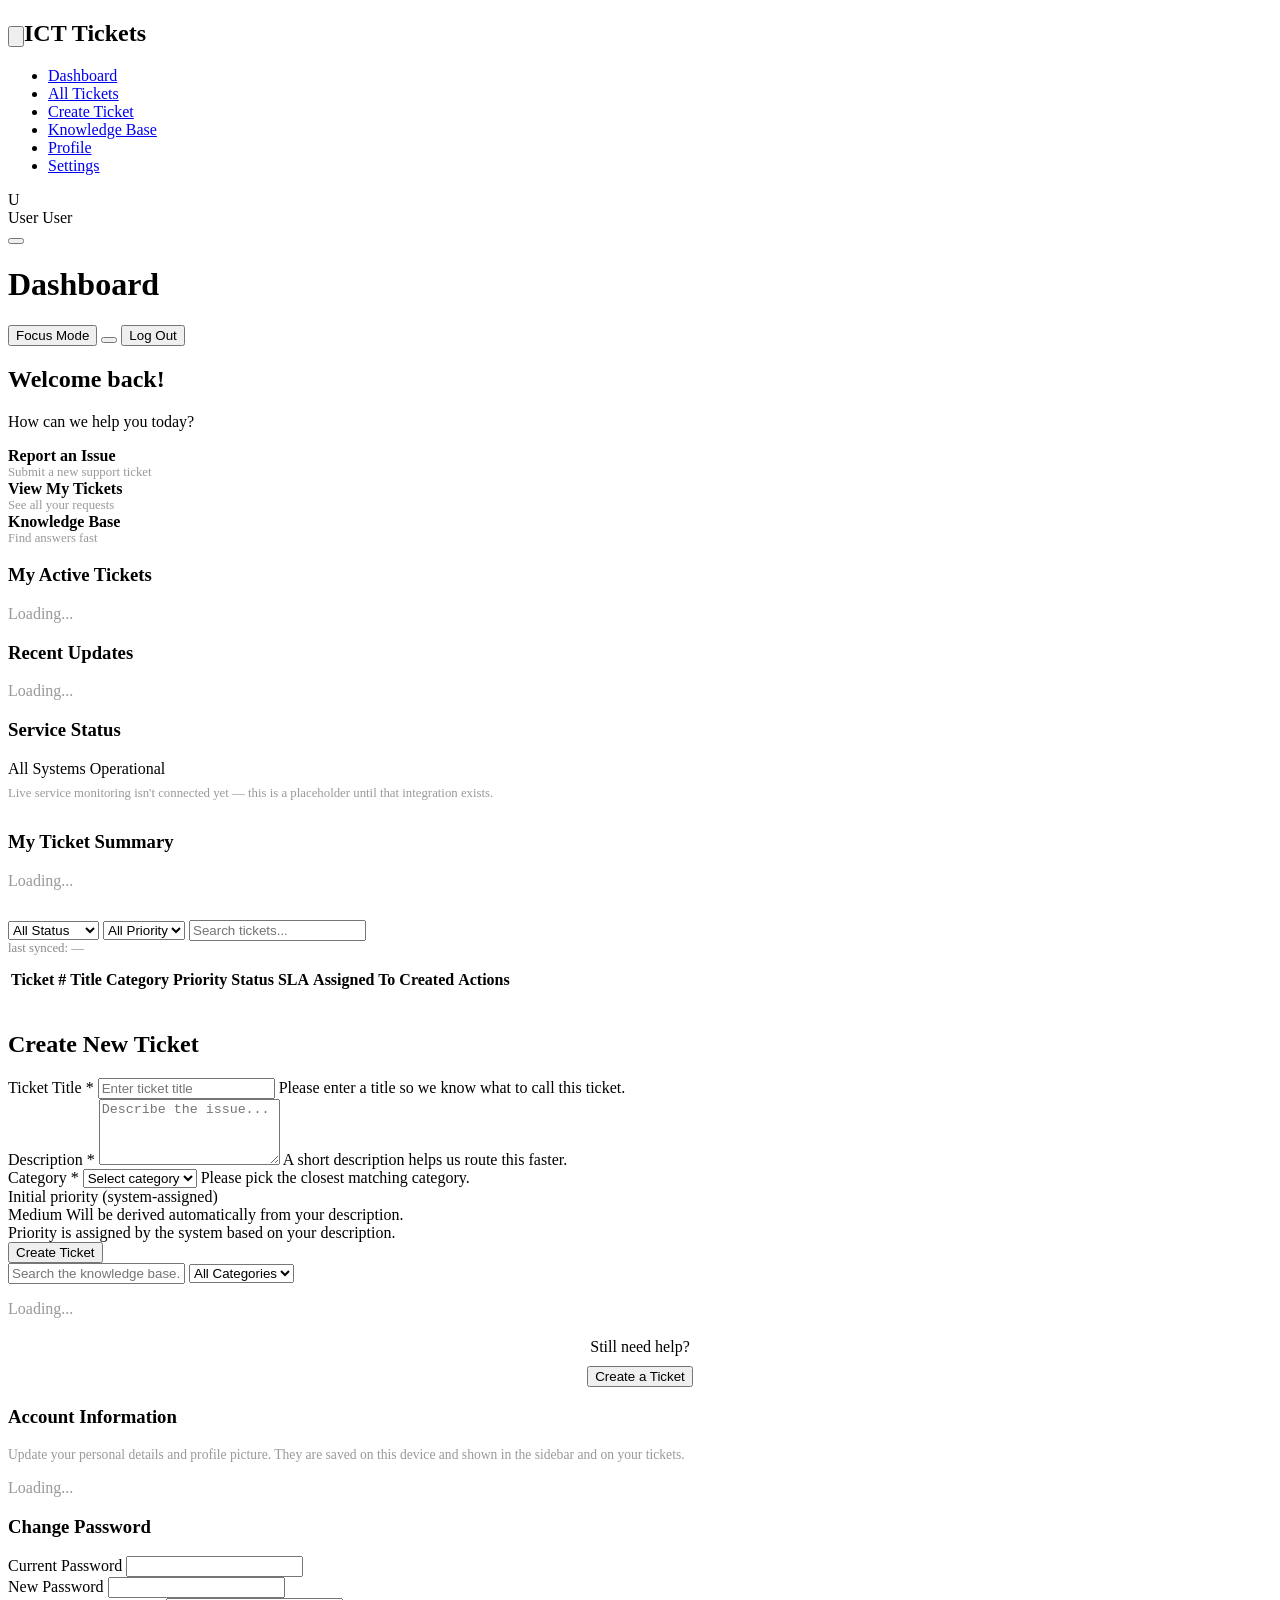
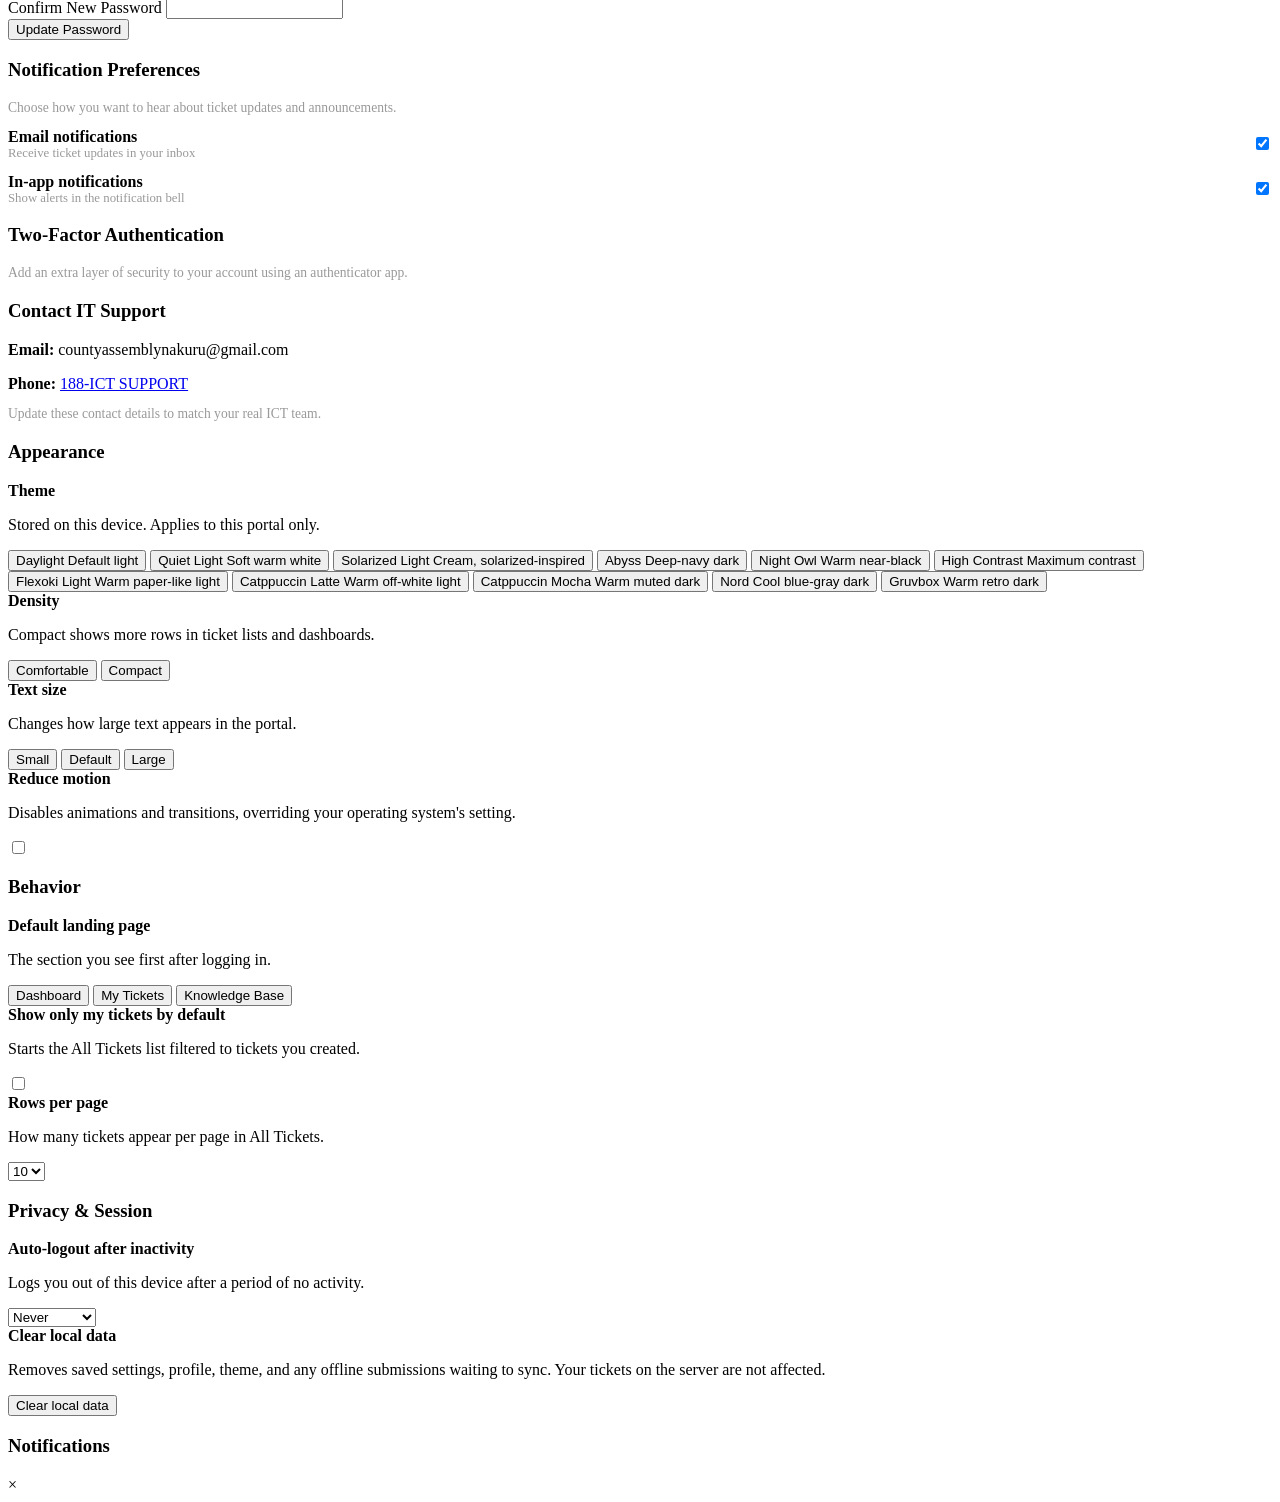
==== commit 6fb3d383: "Add logo favicon served via static catch-all; swap sidebar brand icon in both portals - New frontend" ====
--- a/frontend/user/index.html
+++ b/frontend/user/index.html
@@ -4,7 +4,7 @@
     <meta charset="UTF-8">
     <meta name="viewport" content="width=device-width, initial-scale=1.0">
     <title>ICT E-Ticketing System - User Portal</title>
-    <link rel="icon" type="image/jpeg" href="/shared/assets/logo/county%20logo%20dark.jpg">
+    <link rel="icon" href="/favicon.ico">
     <!-- IDLE — costs money when enabled (paid push provider). Runtime flag read
          by maybePushNotify() in user/js/app.js. False = no push, no network call. -->
     <script>window.__PUSH_ENABLED = false;</script>
@@ -40,9 +40,9 @@
     </div>
     <div id="sidebarBackdrop" class="sidebar-backdrop" aria-hidden="true"></div>
     <div class="app-container">
-        <aside class="sidebar" id="sidebar" role="navigation" aria-label="Sidebar" tabindex="-1" data-brand="ict">
+        <aside class="sidebar" id="sidebar" role="navigation" aria-label="Sidebar" tabindex="-1">
             <div class="sidebar-header">
-                <h2><button id="toggleSidebar" class="sidebar-brand-toggle" type="button" aria-label="Toggle sidebar" aria-controls="sidebar" aria-expanded="false"><img class="sidebar-brand-logo" src="/shared/assets/logo/nakuru%20county%20logo.png" alt=""></button><button id="sidebarBrandLabel" class="sidebar-brand-label" type="button" aria-controls="sidebar" aria-expanded="false"><span>ICT Tickets</span></button></h2>
+                <h2><button id="toggleSidebar" class="sidebar-brand-toggle" type="button" aria-label="Toggle sidebar" aria-controls="sidebar" aria-expanded="false"><img src="/favicon.ico" alt="" aria-hidden="true" style="height:1em;width:auto;"></button><span>ICT Tickets</span></h2>
             </div>
             <nav class="sidebar-nav">
                 <ul>
@@ -58,18 +58,19 @@
                     <li data-section="knowledge">
                         <a href="#/knowledge"><i data-icon="book" aria-hidden="true"></i><span>Knowledge Base</span></a>
                     </li>
+                    <li data-section="profile">
+                        <a href="#/profile"><i data-icon="user" aria-hidden="true"></i><span>Profile</span></a>
+                    </li>
                     <li data-section="settings">
                         <a href="#/settings"><i data-icon="sliders-h" aria-hidden="true"></i><span>Settings</span></a>
                     </li>
                 </ul>
             </nav>
             <div class="sidebar-footer">
-                <div id="identityLauncher" class="identity-launcher" role="button" tabindex="0" aria-controls="accountModal">
-                    <div class="sidebar-avatar" id="sidebarAvatar" aria-hidden="true">U</div>
-                    <div class="identity-text">
-                        <span class="identity-name" id="sidebarUserName">User</span>
-                        <span class="identity-role" id="sidebarUserRole">User</span>
-                    </div>
+                <div class="sidebar-avatar" id="sidebarAvatar" aria-hidden="true">U</div>
+                <div class="identity-text">
+                    <span class="identity-name" id="sidebarUserName">User</span>
+                    <span class="identity-role" id="sidebarUserRole">User</span>
                 </div>
             </div>
         </aside>
@@ -207,6 +208,7 @@
                                 <th data-sort="category">Category <i data-icon="sort" aria-hidden="true"></i></th>
                                 <th data-sort="priority">Priority <i data-icon="sort" aria-hidden="true"></i></th>
                                 <th data-sort="status">Status <i data-icon="sort" aria-hidden="true"></i></th>
+                                <th>SLA</th>
                                 <th data-sort="assigned_to">Assigned To <i data-icon="sort" aria-hidden="true"></i></th>
                                 <th data-sort="created_at">Created <i data-icon="sort" aria-hidden="true"></i></th>
                                 <th>Actions</th>
@@ -284,8 +286,10 @@
             
             <section id="profile" class="content-section">
                 <div class="personal-panels" style="grid-template-columns: 1fr 1fr;">
-                    <div class="account-info-holder">
-                        <div id="accountInfo"><p class="profile-note">Loading your profile...</p></div>
+                    <div class="chart-card" style="grid-column:1 / -1;">
+                        <h3>Account Information</h3>
+                        <p style="font-size:0.85rem;color:#999;margin-bottom:14px;">Update your personal details and profile picture. They are saved on this device and shown in the sidebar and on your tickets.</p>
+                        <div id="accountInfo"><p style="color:#999;">Loading...</p></div>
                     </div>
                     <div class="chart-card">
                         <h3>Change Password</h3>
@@ -573,52 +577,6 @@
 
     
 
-    <!-- Account dialog: opened from the sidebar identity launcher. Shows profile navigation items. -->
-    <div id="accountModal" class="modal" role="dialog" aria-modal="true" aria-labelledby="accountModalName">
-        <div class="modal-content profile-card">
-            <span class="close" id="closeAccountModal" aria-label="Close account" role="button" tabindex="0">&times;</span>
-
-            <div class="profile-hero account-hero">
-                <div class="account-hero-body">
-                    <div class="profile-avatar-wrap">
-                        <span class="user-avatar profile-hero-avatar" id="accountModalAvatar" aria-hidden="true"></span>
-                    </div>
-                    <h2 class="profile-name" id="accountModalName">User</h2>
-                    <div class="profile-role"><span class="role-badge user" id="accountModalRole">User</span></div>
-                </div>
-            </div>
-
-            <div class="profile-card-section">
-                <p class="profile-section-title">Account</p>
-                <div class="profile-rows" id="accountInfoRows"></div>
-            </div>
-
-            <div class="profile-card-section">
-                <p class="profile-section-title">Self</p>
-                <div class="profile-rows">
-                    <button type="button" class="profile-row is-action" id="acctViewProfile">
-                        <span class="profile-row-main"><span class="profile-row-icon" data-icon="user" aria-hidden="true"></span>View profile</span>
-                        <span class="profile-row-chevron" data-icon="chevron-right" aria-hidden="true"></span>
-                    </button>
-                    <button type="button" class="profile-row is-action" id="acctSettings">
-                        <span class="profile-row-main"><span class="profile-row-icon" data-icon="sliders-h" aria-hidden="true"></span>Settings</span>
-                        <span class="profile-row-chevron" data-icon="chevron-right" aria-hidden="true"></span>
-                    </button>
-                </div>
-            </div>
-
-            <div class="profile-card-section">
-                <p class="profile-section-title">Session</p>
-                <div class="profile-rows">
-                    <button type="button" class="profile-row is-action is-danger" id="acctLogout">
-                        <span class="profile-row-main"><span class="profile-row-icon" data-icon="sign-out-alt" aria-hidden="true"></span>Sign out</span>
-                        <span class="profile-row-chevron" data-icon="chevron-right" aria-hidden="true"></span>
-                    </button>
-                </div>
-            </div>
-        </div>
-    </div>
-
     <div id="ticketDetailModal" class="modal">
         <div class="modal-content" style="max-width:600px;">
             <span class="close" id="closeTicketDetail" aria-label="Close" role="button" tabindex="0">&times;</span>
@@ -627,51 +585,12 @@
             </div>
         </div>
     </div>
-
-    <!-- Picture options. Opened from the avatar or the camera badge on the
-         Account Information card, so it comes after it in the DOM and paints
-         above it. Focus returns to whichever control opened it. -->
-    <div id="pictureModal" class="modal" role="dialog" aria-modal="true" aria-labelledby="pictureModalTitle">
-        <div class="modal-content profile-card picture-dialog">
-            <button type="button" class="sheet-back" id="pictureModalBack" aria-label="Back to profile">
-                <i data-icon="chevron-left" aria-hidden="true"></i>
-            </button>
-
-            <h2 class="sheet-title" id="pictureModalTitle">Profile picture</h2>
-            <p class="sheet-sub">Your picture appears wherever your name is shown.</p>
-
-            <div class="picture-options">
-                <button type="button" class="picture-option" id="userUploadAvatarBtn">
-                    <span class="picture-option-icon" data-icon="upload" aria-hidden="true"></span>Upload photo
-                </button>
-                <button type="button" class="picture-option" id="userEmojiAvatarBtn" aria-expanded="false" aria-controls="userEmojiPanel">
-                    <span class="picture-option-icon" data-icon="user" aria-hidden="true"></span>Choose emoji
-                </button>
-                <button type="button" class="picture-option" id="userEmojiClearBtn">
-                    <span class="picture-option-icon" data-icon="user-plus" aria-hidden="true"></span>Use initials
-                </button>
-                <button type="button" class="picture-option is-danger" id="userRemoveAvatarBtn">
-                    <span class="picture-option-icon" data-icon="trash" aria-hidden="true"></span>Remove
-                </button>
-            </div>
-
-            <div class="emoji-picker-panel picture-emoji" id="userEmojiPanel" hidden>
-                <p class="emoji-picker-hint">Pick a character instead. Choosing one replaces any photo on your account.</p>
-                <div id="userEmojiChoices" role="group" aria-label="Avatar emoji choices"></div>
-            </div>
-
-            <input type="file" id="userAvatarFileInput" accept="image/png,image/jpeg,image/gif,image/webp" class="is-visually-hidden" aria-label="Choose a profile picture">
-        </div>
-    </div>
     <script src="/shared/js/api.js"></script>
     <script src="/shared/js/events.js"></script>
     <script src="/shared/js/icons.js"></script>
-    <script src="/shared/js/emoji-picker.js"></script>
     <script src="/shared/js/password-field.js"></script>
     <script src="/shared/js/notification-prefs.js"></script>
     <script src="/shared/js/offline-db.js"></script>
-    <script src="/shared/js/sidebar.js"></script>
-    <script src="/shared/js/session-dialog.js"></script>
     <script src="/user/js/app.js"></script>
     <script>
         // Register the offline-capability service worker. Scope '/' is honoured
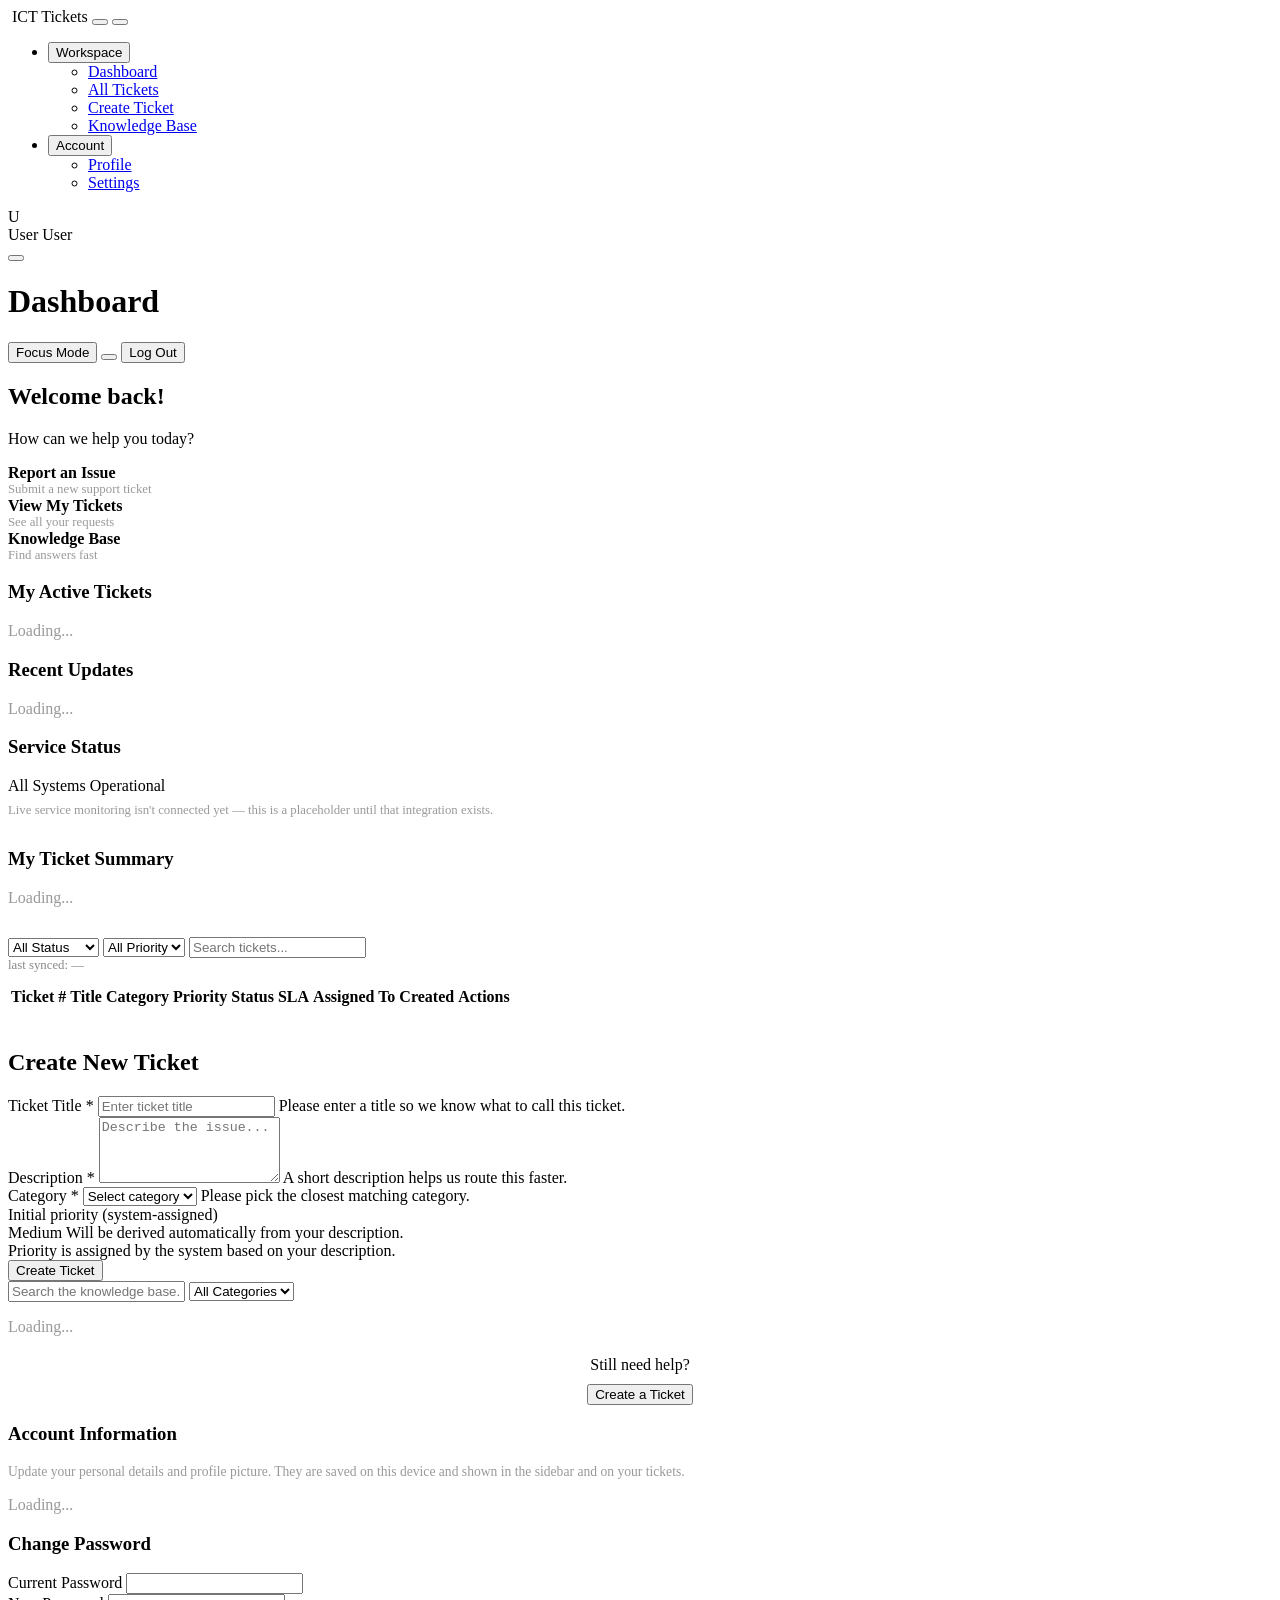
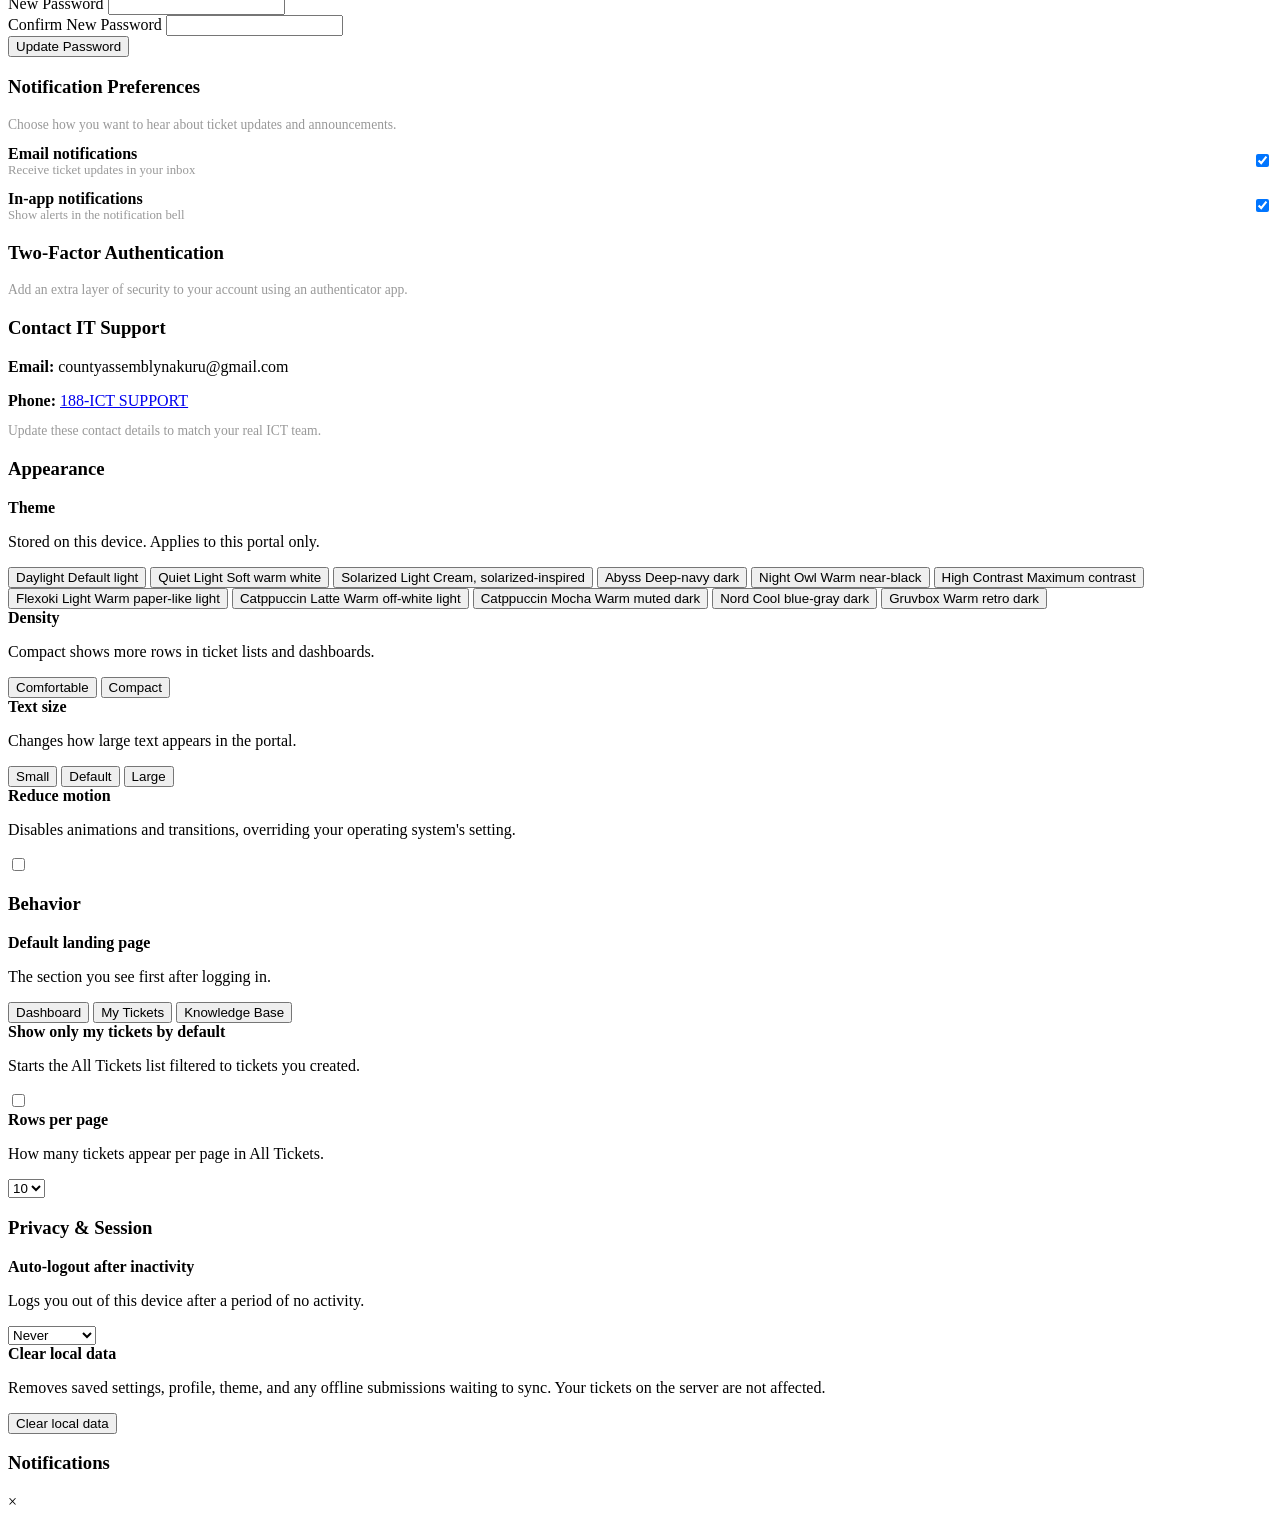
==== commit 3425eeeb: "Rebuild sidebar with collapsible groups, rail tooltips, and mobile drawer" ====
--- a/frontend/user/index.html
+++ b/frontend/user/index.html
@@ -42,27 +42,52 @@
     <div class="app-container">
         <aside class="sidebar" id="sidebar" role="navigation" aria-label="Sidebar" tabindex="-1">
             <div class="sidebar-header">
-                <h2><button id="toggleSidebar" class="sidebar-brand-toggle" type="button" aria-label="Toggle sidebar" aria-controls="sidebar" aria-expanded="false"><img src="/favicon.ico" alt="" aria-hidden="true" style="height:1em;width:auto;"></button><span>ICT Tickets</span></h2>
+                <div class="sidebar-brand">
+                    <span class="sidebar-brand-mark"><img src="/favicon.ico" alt="" aria-hidden="true"></span>
+                    <span class="sidebar-brand-text">ICT Tickets</span>
+                    <button id="toggleSidebar" class="sidebar-brand-toggle" type="button" aria-label="Collapse sidebar" aria-controls="sidebar" aria-expanded="true"><i data-icon="chevron-left" aria-hidden="true"></i></button>
+                    <button id="closeSidebarMobile" class="sidebar-close-btn" type="button" aria-label="Close navigation" aria-controls="sidebar"><i data-icon="chevron-left" aria-hidden="true"></i></button>
+                </div>
             </div>
-            <nav class="sidebar-nav">
-                <ul>
-                    <li class="active" data-section="dashboard">
-                        <a href="#/dashboard" aria-current="page"><i data-icon="chart-pie" aria-hidden="true"></i><span>Dashboard</span></a>
+            <nav class="sidebar-nav" aria-label="Sections">
+                <ul class="nav-groups">
+                    <li class="nav-group" data-group="workspace">
+                        <button class="nav-group-toggle" type="button" aria-expanded="true" aria-controls="nav-group-workspace">
+                            <span class="nav-group-label">Workspace</span>
+                            <i data-icon="chevron-down" aria-hidden="true" class="nav-group-chevron"></i>
+                        </button>
+                        <div class="nav-group-body" id="nav-group-workspace">
+                            <ul class="nav-group-items">
+                                <li class="active" data-section="dashboard">
+                                    <a href="#/dashboard" aria-current="page"><i data-icon="chart-pie" aria-hidden="true"></i><span class="nav-label">Dashboard</span></a>
+                                </li>
+                                <li data-section="tickets">
+                                    <a href="#/tickets"><i data-icon="list" aria-hidden="true"></i><span class="nav-label">All Tickets</span></a>
+                                </li>
+                                <li data-section="create">
+                                    <a href="#/create"><i data-icon="plus-circle" aria-hidden="true"></i><span class="nav-label">Create Ticket</span></a>
+                                </li>
+                                <li data-section="knowledge">
+                                    <a href="#/knowledge"><i data-icon="book" aria-hidden="true"></i><span class="nav-label">Knowledge Base</span></a>
+                                </li>
+                            </ul>
+                        </div>
                     </li>
-                    <li data-section="tickets">
-                        <a href="#/tickets"><i data-icon="list" aria-hidden="true"></i><span>All Tickets</span></a>
-                    </li>
-                    <li data-section="create">
-                        <a href="#/create"><i data-icon="plus-circle" aria-hidden="true"></i><span>Create Ticket</span></a>
-                    </li>
-                    <li data-section="knowledge">
-                        <a href="#/knowledge"><i data-icon="book" aria-hidden="true"></i><span>Knowledge Base</span></a>
-                    </li>
-                    <li data-section="profile">
-                        <a href="#/profile"><i data-icon="user" aria-hidden="true"></i><span>Profile</span></a>
-                    </li>
-                    <li data-section="settings">
-                        <a href="#/settings"><i data-icon="sliders-h" aria-hidden="true"></i><span>Settings</span></a>
+                    <li class="nav-group" data-group="account">
+                        <button class="nav-group-toggle" type="button" aria-expanded="true" aria-controls="nav-group-account">
+                            <span class="nav-group-label">Account</span>
+                            <i data-icon="chevron-down" aria-hidden="true" class="nav-group-chevron"></i>
+                        </button>
+                        <div class="nav-group-body" id="nav-group-account">
+                            <ul class="nav-group-items">
+                                <li data-section="profile">
+                                    <a href="#/profile"><i data-icon="user" aria-hidden="true"></i><span class="nav-label">Profile</span></a>
+                                </li>
+                                <li data-section="settings">
+                                    <a href="#/settings"><i data-icon="sliders-h" aria-hidden="true"></i><span class="nav-label">Settings</span></a>
+                                </li>
+                            </ul>
+                        </div>
                     </li>
                 </ul>
             </nav>
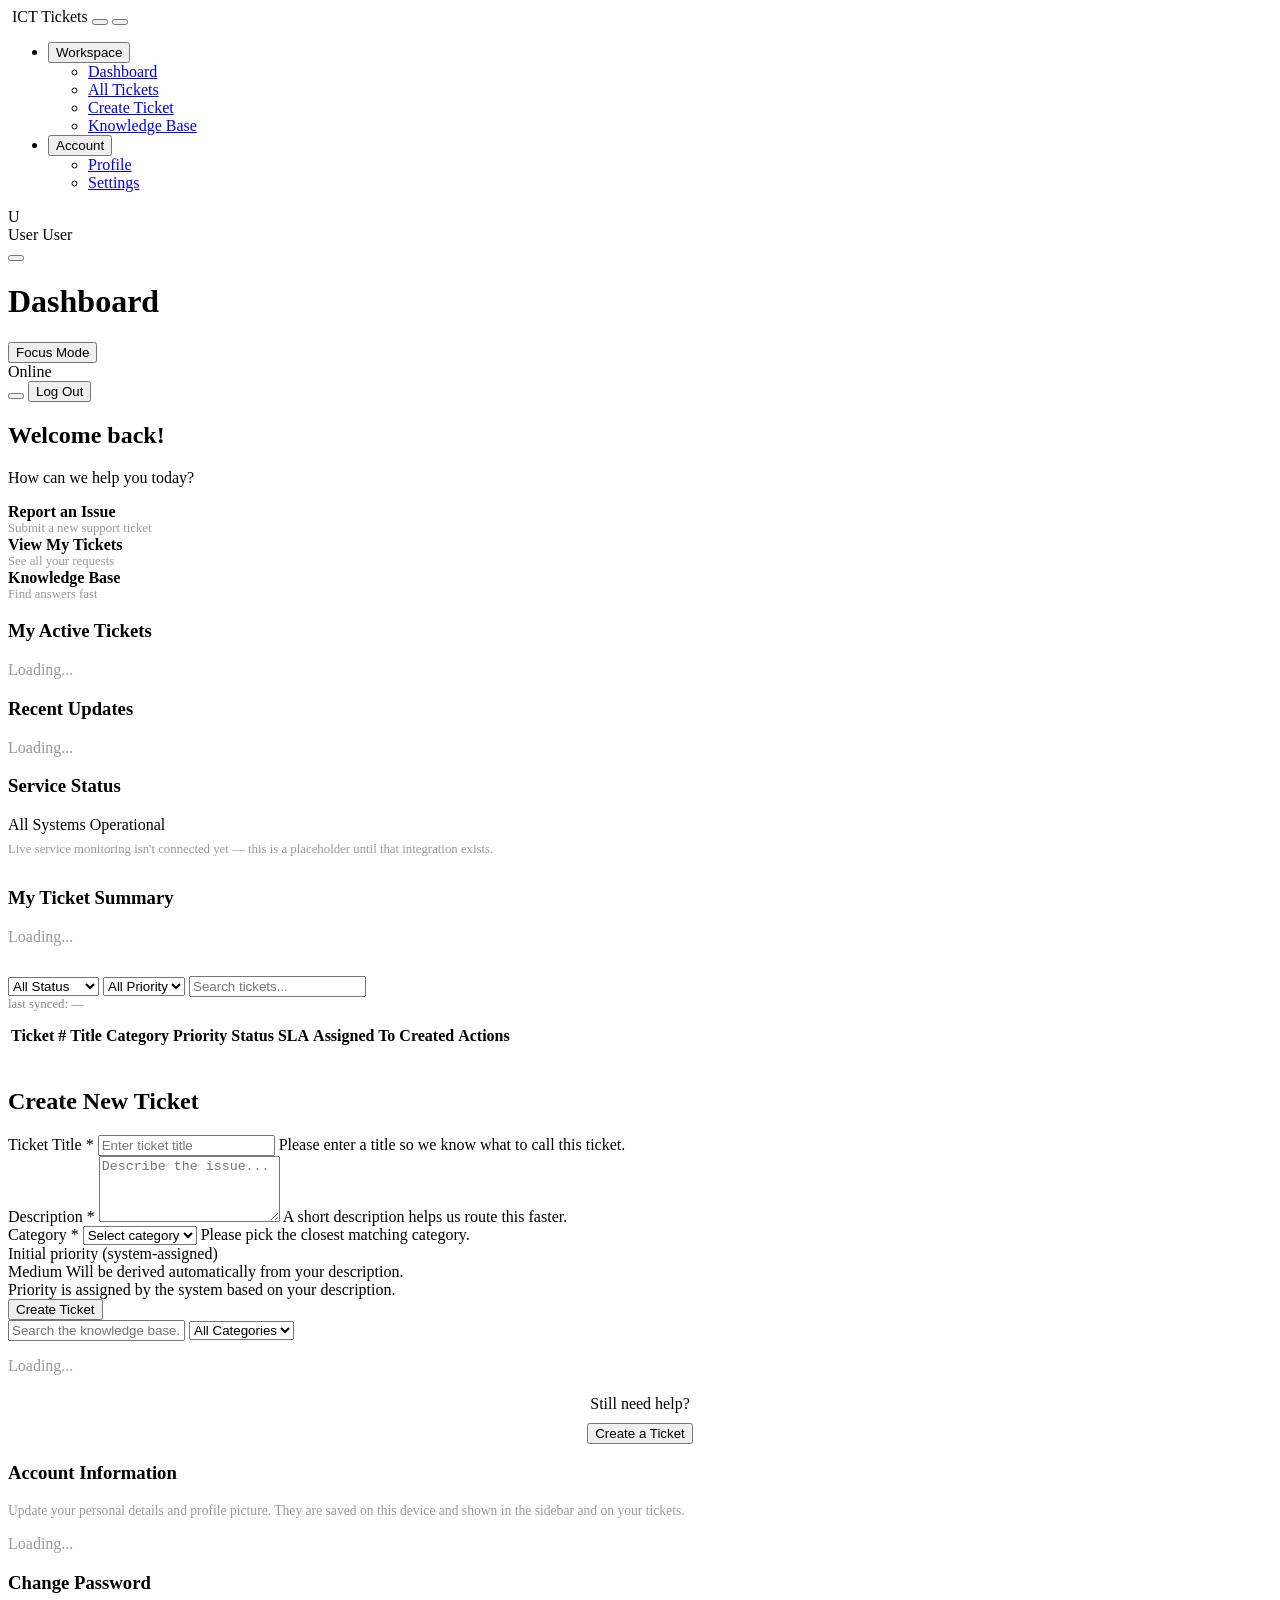
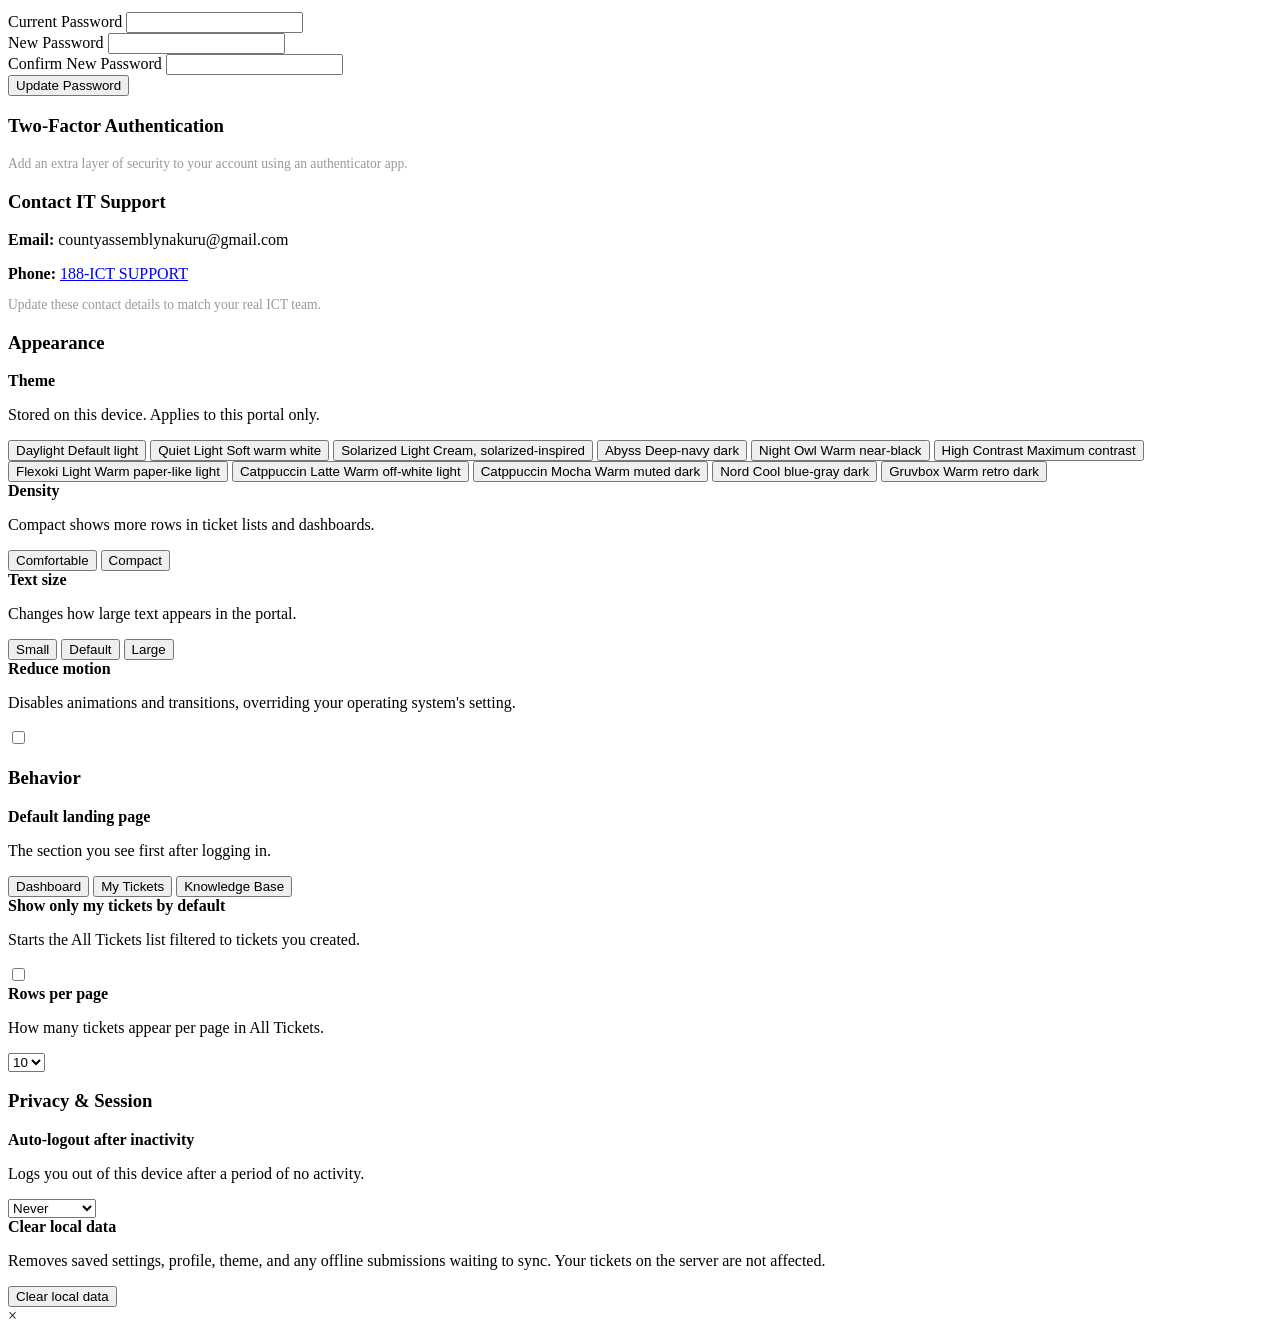
==== commit c185bc47: "Add animated auth status, login slide, neo-brutalist unlock" ====
--- a/frontend/user/index.html
+++ b/frontend/user/index.html
@@ -34,7 +34,7 @@
     </script>
     <script src="/vendor/qrcode.min.js"></script>
 </head>
-<body>
+<body data-portal="user">
     <div id="offlineBanner" style="display:none;align-items:center;justify-content:center;gap:8px;padding:10px 16px;background:var(--danger,#dc2626);color:#ffffff;font-size:0.9rem;font-weight:500;" role="status">
         <i data-icon="wifi" aria-hidden="true" style="transform:rotate(180deg);"></i> You are offline — your ticket submission will be saved and sent when you reconnect.
     </div>
@@ -92,10 +92,13 @@
                 </ul>
             </nav>
             <div class="sidebar-footer">
-                <div class="sidebar-avatar" id="sidebarAvatar" aria-hidden="true">U</div>
-                <div class="identity-text">
-                    <span class="identity-name" id="sidebarUserName">User</span>
-                    <span class="identity-role" id="sidebarUserRole">User</span>
+                <div id="identityLauncher" class="identity-launcher" role="button" tabindex="0" aria-haspopup="menu" aria-expanded="false">
+                    <div class="sidebar-avatar" id="sidebarAvatar" aria-hidden="true">U</div>
+                    <div class="identity-text">
+                        <span class="identity-name" id="sidebarUserName">User</span>
+                        <span class="identity-role" id="sidebarUserRole">User</span>
+                    </div>
+                    <i data-icon="chevron-right" aria-hidden="true" class="identity-chevron"></i>
                 </div>
             </div>
         </aside>
@@ -110,6 +113,10 @@
                     <button class="btn-secondary btn-sm" id="focusModeToggleBtn" data-tooltip="Reduce visual clutter and motion">
                         <i data-icon="eye" aria-hidden="true"></i> Focus Mode
                     </button>
+                    <div class="conn-status" id="connectionStatus">
+                        <span class="conn-dot" id="connectionStatusDot" data-state="online" aria-hidden="true"></span>
+                        <span class="visually-hidden" id="connectionStatusAnnounce" aria-live="polite">Online</span>
+                    </div>
                     <button type="button" class="notification-badge" id="notificationBell" aria-label="Notifications" aria-haspopup="true" aria-expanded="false" data-tooltip="Notifications">
                         <i data-icon="bell" aria-hidden="true"></i>
                         <span class="badge" id="notificationBadge" style="display:none;">0</span>
@@ -334,21 +341,6 @@
                             <button type="submit" class="btn-primary">Update Password</button>
                         </form>
                     </div>
-                <div class="chart-card">
-                        <h3>Notification Preferences</h3>
-                        <p style="font-size:0.85rem;color:#999;margin-bottom:12px;">Choose how you want to hear about ticket updates and announcements.</p>
-                        <div style="display:flex;flex-direction:column;gap:12px;">
-                            <label style="display:flex;justify-content:space-between;align-items:center;cursor:pointer;gap:12px;">
-                                <span><strong>Email notifications</strong><div style="font-size:0.8rem;color:#999;">Receive ticket updates in your inbox</div></span>
-                                <span class="toggle-switch"><input type="checkbox" id="prefEmail" checked><span class="slider"></span></span>
-                            </label>
-                            <label style="display:flex;justify-content:space-between;align-items:center;cursor:pointer;gap:12px;">
-                                <span><strong>In-app notifications</strong><div style="font-size:0.8rem;color:#999;">Show alerts in the notification bell</div></span>
-                                <span class="toggle-switch"><input type="checkbox" id="prefInApp" checked><span class="slider"></span></span>
-                            </label>
-                            <p id="prefSaveMsg" style="font-size:0.8rem;color:var(--success,#22c55e);display:none;">Preferences saved.</p>
-                        </div>
-                    </div>
                     <div class="chart-card">
                         <h3>Two-Factor Authentication</h3>
                         <div id="twofaPanel">
@@ -589,10 +581,6 @@
                                 </div>
                             </div>
                         </div>
-                    </div>
-                    <div class="chart-card">
-                        <h3>Notifications</h3>
-                        <div id="notificationPrefs" data-notification-prefs></div>
                     </div>
                 </div>
             </section>
@@ -612,10 +600,12 @@
     </div>
     <script src="/shared/js/api.js"></script>
     <script src="/shared/js/events.js"></script>
+    <script src="/shared/js/connection-status.js"></script>
     <script src="/shared/js/icons.js"></script>
     <script src="/shared/js/password-field.js"></script>
     <script src="/shared/js/notification-prefs.js"></script>
     <script src="/shared/js/offline-db.js"></script>
+    <script src="/user/js/ProfileDialog.js"></script>
     <script src="/user/js/app.js"></script>
     <script>
         // Register the offline-capability service worker. Scope '/' is honoured
@@ -629,4 +619,4 @@
         }
     </script>
 </body>
-</html>+</html>
